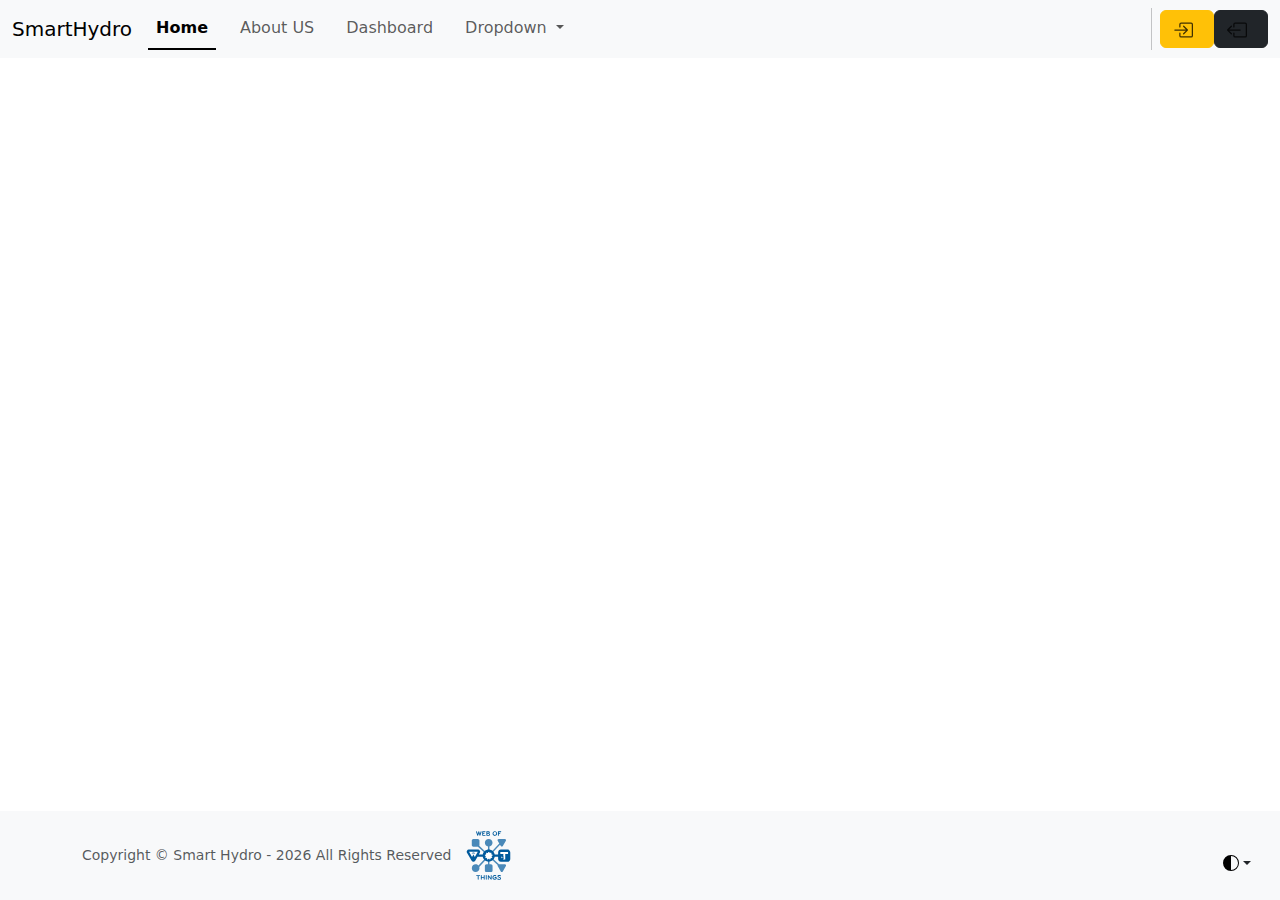
==== pwa/index.html @ 3943e13e "added pwa" ====
<!doctype html>
<html lang="en" xml:lang="en" class="h-100" data-bs-theme="auto">
  <head>
    <meta charset="utf-8" />
    <meta name="viewport" content="width=device-width, initial-scale=1"/>
    <title>Smart Hydro</title>
	  <base href="/"/>
    <link href="manifest.webmanifest" rel= "manifest"/>
    <link href="https://cdn.jsdelivr.net/npm/bootstrap@5.3.3/dist/css/bootstrap.min.css" rel="stylesheet" integrity="sha384-QWTKZyjpPEjISv5WaRU9OFeRpok6YctnYmDr5pNlyT2bRjXh0JMhjY6hW+ALEwIH" crossorigin="anonymous"/>
	<link href="styles/main.css" rel="stylesheet" />
	<script type="importmap">
	{
		"imports": {
			"@popperjs/core": "https://cdn.jsdelivr.net/npm/@popperjs/core@2.11.8/+esm",
			"bootstrap": "https://cdn.jsdelivr.net/npm/bootstrap@5.3.3/+esm"
		}
	}
	</script>
	<script type="module" defer="defer" src="scripts/main.js"></script>
  </head>
  <body class="d-flex flex-column h-100">
	<svg xmlns="http://www.w3.org/2000/svg" xmlns:xlink="http://www.w3.org/1999/xlink" version="1.1" class="d-none">
      <symbol id="bootstrap" viewBox="0 0 118 94">
        <path fill="currentColor" fill-rule="evenodd" d="M24.509 0c-6.733 0-11.715 5.893-11.492 12.284.214 6.14-.064 14.092-2.066 20.577C8.943 39.365 5.547 43.485 0 44.014v5.972c5.547.529 8.943 4.649 10.951 11.153 2.002 6.485 2.28 14.437 2.066 20.577C12.794 88.106 17.776 94 24.51 94H93.5c6.733 0 11.714-5.893 11.491-12.284-.214-6.14.064-14.092 2.066-20.577 2.009-6.504 5.396-10.624 10.943-11.153v-5.972c-5.547-.529-8.934-4.649-10.943-11.153-2.002-6.484-2.28-14.437-2.066-20.577C105.214 5.894 100.233 0 93.5 0H24.508zM80 57.863C80 66.663 73.436 72 62.543 72H44a2 2 0 0 1-2-2V24a2 2 0 0 1 2-2h18.437c9.083 0 15.044 4.92 15.044 12.474 0 5.302-4.01 10.049-9.119 10.88v.277C75.317 46.394 80 51.21 80 57.863M60.521 28.34H49.948v14.934h8.905c6.884 0 10.68-2.772 10.68-7.727 0-4.643-3.264-7.207-9.012-7.207M49.948 49.2v16.458H60.91c7.167 0 10.964-2.876 10.964-8.281s-3.903-8.178-11.425-8.178H49.948z" clip-rule="evenodd"/>
      </symbol>
      <symbol id="check2" viewBox="0 0 16 16">
        <path d="M13.854 3.646a.5.5 0 0 1 0 .708l-7 7a.5.5 0 0 1-.708 0l-3.5-3.5a.5.5 0 1 1 .708-.708L6.5 10.293l6.646-6.647a.5.5 0 0 1 .708 0"/>
      </symbol>
      <symbol id="circle-half" viewBox="0 0 16 16">
        <path d="M8 15A7 7 0 1 0 8 1zm0 1A8 8 0 1 1 8 0a8 8 0 0 1 0 16"/>
      </symbol>
      <symbol id="moon-stars-fill" viewBox="0 0 16 16">
        <path d="M6 .278a.77.77 0 0 1 .08.858 7.2 7.2 0 0 0-.878 3.46c0 4.021 3.278 7.277 7.318 7.277q.792-.001 1.533-.16a.79.79 0 0 1 .81.316.73.73 0 0 1-.031.893A8.35 8.35 0 0 1 8.344 16C3.734 16 0 12.286 0 7.71 0 4.266 2.114 1.312 5.124.06A.75.75 0 0 1 6 .278"/>
        <path d="M10.794 3.148a.217.217 0 0 1 .412 0l.387 1.162c.173.518.579.924 1.097 1.097l1.162.387a.217.217 0 0 1 0 .412l-1.162.387a1.73 1.73 0 0 0-1.097 1.097l-.387 1.162a.217.217 0 0 1-.412 0l-.387-1.162A1.73 1.73 0 0 0 9.31 6.593l-1.162-.387a.217.217 0 0 1 0-.412l1.162-.387a1.73 1.73 0 0 0 1.097-1.097zM13.863.099a.145.145 0 0 1 .274 0l.258.774c.115.346.386.617.732.732l.774.258a.145.145 0 0 1 0 .274l-.774.258a1.16 1.16 0 0 0-.732.732l-.258.774a.145.145 0 0 1-.274 0l-.258-.774a1.16 1.16 0 0 0-.732-.732l-.774-.258a.145.145 0 0 1 0-.274l.774-.258c.346-.115.617-.386.732-.732z"/>
      </symbol>
      <symbol id="sun-fill" viewBox="0 0 16 16" fill="blue">
        <path d="M8 12a4 4 0 1 0 0-8 4 4 0 0 0 0 8M8 0a.5.5 0 0 1 .5.5v2a.5.5 0 0 1-1 0v-2A.5.5 0 0 1 8 0m0 13a.5.5 0 0 1 .5.5v2a.5.5 0 0 1-1 0v-2A.5.5 0 0 1 8 13m8-5a.5.5 0 0 1-.5.5h-2a.5.5 0 0 1 0-1h2a.5.5 0 0 1 .5.5M3 8a.5.5 0 0 1-.5.5h-2a.5.5 0 0 1 0-1h2A.5.5 0 0 1 3 8m10.657-5.657a.5.5 0 0 1 0 .707l-1.414 1.415a.5.5 0 1 1-.707-.708l1.414-1.414a.5.5 0 0 1 .707 0m-9.193 9.193a.5.5 0 0 1 0 .707L3.05 13.657a.5.5 0 0 1-.707-.707l1.414-1.414a.5.5 0 0 1 .707 0m9.193 2.121a.5.5 0 0 1-.707 0l-1.414-1.414a.5.5 0 0 1 .707-.707l1.414 1.414a.5.5 0 0 1 0 .707M4.464 4.465a.5.5 0 0 1-.707 0L2.343 3.05a.5.5 0 1 1 .707-.707l1.414 1.414a.5.5 0 0 1 0 .708"/>
      </symbol>
	  <symbol id="box-arrow-in-right" viewBox="0 0 16 16">
      <svg class="icon" width="32" height="32">
        <use xlink:href="#box-arrow-in-right"></use>
      </svg>
		<path fill-rule="evenodd" d="M6 3.5a.5.5 0 0 1 .5-.5h8a.5.5 0 0 1 .5.5v9a.5.5 0 0 1-.5.5h-8a.5.5 0 0 1-.5-.5v-2a.5.5 0 0 0-1 0v2A1.5 1.5 0 0 0 6.5 14h8a1.5 1.5 0 0 0 1.5-1.5v-9A1.5 1.5 0 0 0 14.5 2h-8A1.5 1.5 0 0 0 5 3.5v2a.5.5 0 0 0 1 0z"/>
		<path fill-rule="evenodd" d="M11.854 8.354a.5.5 0 0 0 0-.708l-3-3a.5.5 0 1 0-.708.708L10.293 7.5H1.5a.5.5 0 0 0 0 1h8.793l-2.147 2.146a.5.5 0 0 0 .708.708z"/>
	  </symbol>
	  <symbol id="box-arrow-left" viewBox="0 0 16 16">
      <svg class="icon" width="32" height="32">
        <use xlink:href="#box-arrow-left"></use>
      </svg>
		<path fill-rule="evenodd" d="M6 12.5a.5.5 0 0 0 .5.5h8a.5.5 0 0 0 .5-.5v-9a.5.5 0 0 0-.5-.5h-8a.5.5 0 0 0-.5.5v2a.5.5 0 0 1-1 0v-2A1.5 1.5 0 0 1 6.5 2h8A1.5 1.5 0 0 1 16 3.5v9a1.5 1.5 0 0 1-1.5 1.5h-8A1.5 1.5 0 0 1 5 12.5v-2a.5.5 0 0 1 1 0z"/>
		<path fill-rule="evenodd" d="M.146 8.354a.5.5 0 0 1 0-.708l3-3a.5.5 0 1 1 .708.708L1.707 7.5H10.5a.5.5 0 0 1 0 1H1.707l2.147 2.146a.5.5 0 0 1-.708.708z"/>
	  </symbol>	  
	  <symbol id="wot-blue" x="0px" y="0px" viewBox="0 0 180.6 200.8" style="enable-background:new 0 0 180.6 200.8;" xml:space="preserve">
		<style type="text/css">
			.st0{opacity:0.7;fill:#005A9C;}
			.st1{fill:#005A9C;}
			.st2{fill:#FFFFFF;}
		</style>
		<path class="st0" d="M148,131.6h-20.7L94.7,101l36.2-38.6l2.7,4.7c1.6,2.7,5.5,2.7,7.1,0l10.9-18.8c1.6-2.7-0.4-6.2-3.6-6.2h-21.7  c-3.2,0-5.1,3.4-3.6,6.2l5.5,9.5L93.6,94.7V68.9c6.2-1.2,10.9-6.7,10.9-13.3c0-7.5-6-13.5-13.5-13.5s-13.5,6-13.5,13.5  c0,6.6,4.7,12.1,11,13.3v26.3L57.7,66.4c0.5-0.9,0.8-1.9,0.8-3V50.8v-2.9c0-3.2-2.6-5.8-5.8-5.8H37.2c-3.2,0-5.8,2.6-5.8,5.8V51  v12.4c0,3.2,2.6,5.8,5.8,5.8h3.7h8.5h3.3c0.1,0,0.3,0,0.4,0l34.3,32.1L54.9,136c-2.5-2.7-6-4.4-9.9-4.4c-7.5,0-13.5,6-13.5,13.5  s6,13.5,13.5,13.5s13.5-6,13.5-13.5c0-1.6-0.3-3.1-0.8-4.6l30.8-32.9v24h-5.2c-3.2,0-5.8,2.6-5.8,5.8v3.1v12.4  c0,3.2,2.6,5.8,5.8,5.8H87h8.5h3.3c3.2,0,5.8-2.6,5.8-5.8v-12.6v-2.9c0-3.2-2.6-5.8-5.8-5.8h-5.2v-24.5l28.9,27.1  c-0.5,1.1-0.5,2.4,0.2,3.6l10.9,18.8c1.6,2.7,5.5,2.7,7.1,0l10.9-18.8C153.1,135,151.2,131.6,148,131.6z"/>
		<path class="st1" d="M157.3,79.7h-23.4c-5.4,0-9.7,4.4-9.7,9.7v7.7h-12c-1.9-9.9-10.6-17.4-21.1-17.4c-10.4,0-19.2,7.5-21.1,17.4  H56.1l3.8-6.6c1.3-2.3,1.3-5,0-7.2c-1.3-2.3-3.6-3.6-6.3-3.6H20.8c-2.6,0-4.9,1.3-6.3,3.6c-1.3,2.3-1.3,5,0,7.2L31,119  c1.3,2.3,3.6,3.6,6.3,3.6l0,0c2.6,0,4.9-1.3,6.3-3.6l8-13.8H70c1.9,9.9,10.6,17.4,21.1,17.4c10.4,0,19.2-7.5,21.1-17.4h12v7.7  c0,5.4,4.4,9.7,9.7,9.7h23.4c5.4,0,9.7-4.4,9.7-9.7V89.5C167,84.1,162.7,79.7,157.3,79.7z"/>
		<polygon class="st2" points="52.6,87.6 42.6,87.6 31.9,87.6 21.9,87.6 32.2,105.5 37.2,96.8 42.2,105.5 "/>
		<path class="st1" d="M37.2,91.3c2.1,0,3.8,1.1,4.8,2.8l1.6-0.9c-1.3-2.2-3.7-3.7-6.4-3.7s-5.1,1.5-6.4,3.7l1.6,0.9  C33.4,92.4,35.2,91.3,37.2,91.3z"/>
		<path class="st1" d="M37.2,95c0.7,0,1.3,0.4,1.6,0.9l1.6-0.9c-0.6-1.1-1.8-1.9-3.2-1.9S34.7,93.9,34,95l1.6,0.9  C36,95.3,36.6,95,37.2,95z"/>
		<path class="st2" d="M103.9,106L103.9,106l-2-0.7l-0.4-0.1l0,0c0.4-1.2,0.7-2.5,0.7-3.8l0,0h2.5c0-0.6-0.1-1.1-0.1-1.7  c0-0.2,0-0.4-0.1-0.7c-0.1-0.8-0.4-1.6-0.6-2.3l-2.3,0.9c-0.3-0.7-0.6-1.4-1-2.1c-0.3-0.4-0.6-0.9-0.9-1.3l1.9-1.6  c-0.5-0.6-1.1-1.2-1.7-1.7s-1.3-1-1.9-1.4l-1.2,2.2c-0.5-0.3-1-0.5-1.5-0.7c-0.7-0.3-1.4-0.5-2.1-0.6l0.4-2.5  c-0.8-0.1-1.6-0.2-2.4-0.2c-0.2,0-0.4,0-0.6,0c-0.6,0-1.2,0.1-1.7,0.2l0.4,2.5l0,0c-1.3,0.2-2.5,0.7-3.6,1.3l-1.2-2.2  c-1.4,0.8-2.6,1.8-3.6,3l1.9,1.6c-0.8,1-1.5,2.1-1.9,3.3l-2.3-0.9l0,0l0,0c-0.2,0.7-0.4,1.4-0.6,2.1c0,0.1,0,0.2-0.1,0.2  c0,0.1,0,0.1,0,0.2c-0.1,0.7-0.2,1.4-0.2,2.2l0,0l0,0h2.5c0,1.3,0.2,2.6,0.7,3.8l-2.3,0.9c0.5,1.5,1.3,2.9,2.4,4.1l1.9-1.6  c0.8,1,1.8,1.8,2.9,2.5l-1.2,2.2c0.7,0.4,1.4,0.7,2.1,1c0.8,0.3,1.5,0.5,2.3,0.6l0.4-2.5c1.3,0.2,2.6,0.2,3.9,0l0.3,1.7l0.1,0.8  c1.2-0.2,2.3-0.6,3.3-1.1l0,0c0.1,0,0.2-0.1,0.2-0.1c0.3-0.1,0.6-0.3,0.8-0.4l0,0l0,0l-1.2-2.2c0.6-0.3,1.1-0.7,1.6-1.1  s1-0.9,1.4-1.4l1.9,1.6c0.2-0.2,0.3-0.4,0.5-0.6C102.8,108.4,103.4,107.3,103.9,106L103.9,106z"/>
		<g>
			<path class="st1" d="M61.6,30.2c-0.2,0.6-0.8,1-1.4,1c-0.6,0-1.2-0.4-1.4-1l-2.5-8.6l-2.5,8.6c-0.2,0.6-0.8,1-1.4,1   c-0.6,0-1.2-0.4-1.4-1c-0.5-1.4-4.3-12.9-4.3-13.6c0-0.8,0.7-1.5,1.5-1.5c0.6,0,1.2,0.4,1.4,1l2.8,8.8l2.5-8.8c0.2-0.6,0.7-1,1.3-1   s1.2,0.4,1.3,1l2.5,8.8l2.8-8.8c0.2-0.6,0.8-1,1.4-1c0.8,0,1.5,0.7,1.5,1.5C65.9,17.3,62.1,28.8,61.6,30.2z"/>
			<path class="st1" d="M78.7,31c-8.9,0-8.9,0-8.9,0c-0.9,0-1.6-0.7-1.6-1.6V16.9c0-0.9,0.7-1.5,1.6-1.5h8.5c0.8,0,1.5,0.7,1.5,1.5   s-0.7,1.5-1.5,1.5h-7v3.4h3.9c0.8,0,1.5,0.7,1.5,1.5s-0.7,1.5-1.5,1.5h-3.9v3.5h7.3c0.8,0,1.5,0.7,1.5,1.5   C80.2,30.4,79.5,31,78.7,31z"/>
			<path class="st1" d="M90,31h-5.6c-0.9,0-1.6-0.7-1.6-1.6V16.9c0-0.9,0.7-1.5,1.6-1.5h5.4c3.2,0,5,1.5,5,3.8c0,1.6-0.8,2.8-2.1,3.5   c1.9,0.6,2.9,2.2,2.9,3.9C95.7,29.1,93.6,31,90,31z M90.1,18.3H86v3.1h4.1c1.1,0,1.7-0.8,1.7-1.6S91.2,18.3,90.1,18.3z M90.4,24.2   H86v3.9h4.4c1.5,0,2.2-1.1,2.2-2S91.9,24.2,90.4,24.2z"/>
			<path class="st1" d="M112.6,31.3c-4.5,0-8-3.6-8-8.1s3.5-8.1,8-8.1s8,3.6,8,8.1S117.2,31.3,112.6,31.3z M112.6,18   c-2.9,0-4.9,2.3-4.9,5.2s2,5.2,4.9,5.2s4.9-2.3,4.9-5.2S115.6,18,112.6,18z"/>
			<path class="st1" d="M133.9,18.3h-7.2v3.4h4.1c0.8,0,1.5,0.7,1.5,1.5s-0.7,1.5-1.5,1.5h-4.1v5c0,0.9-0.7,1.5-1.6,1.5   s-1.6-0.7-1.6-1.5V16.9c0-0.9,0.7-1.5,1.6-1.5h8.7c0.8,0,1.5,0.7,1.5,1.5C135.4,17.7,134.7,18.3,133.9,18.3z"/>
		</g>
		<g>
			<path class="st1" d="M59.8,172.7h-4.3V184c0,0.9-0.7,1.6-1.6,1.6c-0.9,0-1.5-0.7-1.5-1.6v-11.3H48c-0.8,0-1.5-0.7-1.5-1.5   s0.6-1.5,1.5-1.5h11.7c0.8,0,1.5,0.7,1.5,1.5C61.3,172.1,60.6,172.7,59.8,172.7z"/>
			<path class="st1" d="M75.1,185.6c-0.9,0-1.6-0.7-1.6-1.6v-5.2h-7.1v5.2c0,0.9-0.7,1.6-1.5,1.6c-0.9,0-1.6-0.7-1.6-1.6v-12.9   c0-0.9,0.7-1.6,1.6-1.6s1.5,0.7,1.5,1.6v4.7h7.1v-4.7c0-0.9,0.7-1.6,1.6-1.6s1.6,0.7,1.6,1.6V184C76.6,184.9,75.9,185.6,75.1,185.6   z"/>
			<path class="st1" d="M82.4,185.6c-0.9,0-1.6-0.7-1.6-1.6v-12.9c0-0.9,0.7-1.6,1.6-1.6s1.5,0.7,1.5,1.6V184   C83.9,184.9,83.2,185.6,82.4,185.6z"/>
			<path class="st1" d="M99.8,185.6c-0.5,0-0.8-0.2-1.1-0.5l-7.7-10v9.1c0,0.8-0.7,1.5-1.5,1.5S88,185,88,184.2v-13.1   c0-0.7,0.6-1.5,1.5-1.5c0.4,0,0.8,0.2,1.1,0.5l7.7,10V171c0-0.8,0.7-1.5,1.5-1.5s1.5,0.7,1.5,1.5v13.1   C101.2,185,100.6,185.6,99.8,185.6z"/>
			<path class="st1" d="M118.6,183c-1.5,1.9-4.1,2.7-6.4,2.7c-4.5,0-8-3.6-8-8.1s3.5-8.1,8-8.1c1.9,0,3.9,0.5,5.3,1.8   c0.3,0.3,0.5,0.7,0.5,1.1c0,0.8-0.7,1.4-1.4,1.4c-1.1,0-1.8-1.5-4.3-1.5c-3,0-4.9,2.4-4.9,5.2c0,2.9,1.9,5.2,4.9,5.2   c1.2,0,2.7-0.3,3.6-1.2v-2.2H113c-0.8,0-1.4-0.6-1.4-1.4c0-0.8,0.7-1.4,1.4-1.4h4.5c0.9,0,1.6,0.7,1.6,1.6v3.9   C119,182.5,118.9,182.7,118.6,183z"/>
			<path class="st1" d="M127.9,185.7c-1.6,0-6.8-0.8-6.8-2.9c0-0.8,0.7-1.5,1.4-1.5c0.3,0,0.5,0.1,0.7,0.2c1.6,0.8,2.9,1.3,4.7,1.3   c1.1,0,3.4-0.2,3.4-1.7c0-2.9-9.3-1.4-9.3-7.3c0-3.5,3.5-4.3,6.3-4.3c1.5,0,3.9,0.3,5.1,1c0.5,0.3,0.9,0.7,0.9,1.3   c0,0.8-0.7,1.5-1.5,1.5c-0.2,0-0.4,0-0.6-0.1c-1.3-0.5-2.6-0.8-4-0.8c-1,0-3.2,0-3.2,1.5s3.8,2.3,4.8,2.6c2.4,0.7,4.5,1.7,4.5,4.5   C134.5,184.7,131,185.7,127.9,185.7z"/>
		</g>
		<polygon class="st2" points="140.8,107.1 135.6,110.1 135.6,104 "/>
		<polygon class="st2" points="132,87.7 132,95.1 141.9,95.1 141.9,97.6 144.4,97.6 144.4,99.4 141.9,99.4 141.9,101.9 144.4,101.9   144.4,103.7 141.9,103.7 141.9,106.2 144.4,106.2 144.4,108 141.9,108 141.9,110.4 144.2,110.4 144.2,112.3 141.9,112.3   141.9,114.7 149.3,114.7 149.3,95.1 159.2,95.1 159.2,87.7 "/>
	  </symbol>
    </svg>
	<header>
		<nav class="navbar navbar-expand-md fixed-top bg-body-tertiary">
		  <div class="container-fluid">
			<a class="navbar-brand" href="#">SmartHydro</a>
			<button class="navbar-toggler" type="button" data-bs-toggle="collapse" data-bs-target="#navbarSupportedContent" aria-controls="navbarSupportedContent" aria-expanded="false" aria-label="Toggle navigation">
			  <span class="navbar-toggler-icon"></span>
			</button>
			<div class="collapse navbar-collapse" id="navbarSupportedContent">
			  <ul class="navbar-nav nav-underline me-auto mb-2 mb-lg-0">
				<li class="nav-item">
				  <a class="nav-link active" aria-current="page" href="/">Home</a>
				</li>
        <li class="nav-item">
				  <a class="nav-link" href="/about">About US</a>
				</li>
        <li class="nav-item">
				  <a class="nav-link" href="/dashboard">Dashboard</a>
				</li>
				<li class="nav-item dropdown">
				  <a class="nav-link dropdown-toggle" href="#" role="button" data-bs-toggle="dropdown" aria-expanded="false">
					Dropdown
				  </a>
				  <ul class="dropdown-menu">
					<li><a class="dropdown-item" href="/fleet">Action</a></li>
					<li><a class="dropdown-item" href="#">Another action</a></li>
					<li><hr class="dropdown-divider"></li>
					<li><a class="dropdown-item" href="#">Something else here</a></li>
				  </ul>
				</li>
			  </ul>
			  <div id="nav-vr" class="vr me-2"></div>
			  <button type="button" class="btn btn-warning btn-rounded" role="button" id="signin" title="Sign in" data-bs-toggle="tooltip" data-bs-placement="bottom" data-bs-html="true" data-bs-title="<em><b>Sign in</b></em>"><svg class="bi me-2 opacity-75" width="1.25em" height="1.25em"><use href="#box-arrow-in-right"></use></svg></a>
			  <button type="button" class="btn btn-dark btn-rounded" role="button" id="signout" title="Sign out" data-bs-toggle="tooltip" data-bs-placement="bottom" data-bs-html="true" data-bs-title="<em><b>Sign out</b></em>"><svg class="bi me-2 opacity-75" width="1.25em" height="1.25em"><use href="#box-arrow-left"></use></svg></a>
			</div>
		  </div>
		</nav>
	</header>
	<main id="mainContent" class="flex-shrink-0">
	</main>
	<footer class="footer mt-auto py-3 bg-body-tertiary">
		<div class="container">
          <div class="text-body-secondary text-muted">
              <small>
                Copyright © Smart Hydro&nbsp;-&nbsp;<span id="current-year"></span><script>document.getElementById("current-year").innerHTML = new Date().getFullYear()</script> All Rights Reserved&nbsp;
              </small>
			  <svg width="57px" height="57px" data-bs-toggle="popover" data-bs-placement="top" data-bs-title="Phoenix - Web of Things Team" data-bs-content="designed by Mohamed-B&eacute;cha Ka&acirc;niche"><use href="#wot-blue"></use></svg>		  
          </div>
        </div>
	</footer>
	<div class="dropdown position-fixed bottom-0 end-0 mb-3 me-3 bd-mode-toggle">
      <button class="btn btn-bd-primary py-2 dropdown-toggle d-flex align-items-center" id="bd-theme" type="button" aria-expanded="false" data-bs-toggle="dropdown" aria-label="Toggle theme (auto)">
        <svg class="bi my-1 theme-icon-active" width="1em" height="1em"><use href="#circle-half"></use></svg>
        <span class="visually-hidden" id="bd-theme-text">Toggle theme</span>
      </button>
      <ul class="dropdown-menu dropdown-menu-end shadow" aria-labelledby="bd-theme-text">
        <li>
          <button type="button" class="dropdown-item d-flex align-items-center" data-bs-theme-value="light" aria-pressed="false">
            <svg class="bi me-2 opacity-50" width="1em" height="1em"><use href="#sun-fill"></use></svg>
            Light
            <svg class="bi ms-auto d-none" width="1em" height="1em"><use href="#check2"></use></svg>
          </button>
        </li>
        <li>
          <button type="button" class="dropdown-item d-flex align-items-center" data-bs-theme-value="dark" aria-pressed="false">
            <svg class="bi me-2 opacity-50" width="1em" height="1em"><use href="#moon-stars-fill"></use></svg>
            Dark
            <svg class="bi ms-auto d-none" width="1em" height="1em"><use href="#check2"></use></svg>
          </button>
        </li>
        <li>
          <button type="button" class="dropdown-item d-flex align-items-center active" data-bs-theme-value="auto" aria-pressed="true">
            <svg class="bi me-2 opacity-50" width="1em" height="1em"><use href="#circle-half"></use></svg>
            Auto
            <svg class="bi ms-auto d-none" width="1em" height="1em"><use href="#check2"></use></svg>
          </button>
        </li>
      </ul>
    </div>
    <template id="welcome-content">
      
<!-- Header Section -->
<header>
  <h1>Welcome to SmartHydro 🌿</h1> <!-- Added a leaf emoji to the header -->
</header>

<!-- Introduction Section -->
<section class="intro">
  <p>SmartHydro helps you monitor your hydroponic plants' health 🌱 with AI-powered sensors and computer vision technology 👁️, providing real-time data to ensure optimal growth 🌞.</p>
</section>

<!-- Features Section -->
<div class="features">
  <div class="feature" data-tooltip="Monitor pH levels in the solution for optimal plant growth.">
      <i class="fas fa-leaf"></i> <!-- FontAwesome Leaf icon -->
      <h3>pH Monitoring 🌡️</h3> <!-- Added thermometer emoji -->
      <p>Measure the acidity of your hydroponic solution to optimize plant health 🍃.</p> <!-- Added leaf emoji -->
  </div>
  <div class="feature" data-tooltip="Ensure your plants receive balanced nutrients for growth.">
      <i class="fas fa-tint"></i> <!-- FontAwesome Water Droplet icon -->
      <h3>Nutrient Levels 🥗</h3> <!-- Added salad bowl emoji -->
      <p>Ensure your plants receive the right balance of nutrients for maximum growth 🌿.</p> <!-- Added leaf emoji -->
  </div>
  <div class="feature" data-tooltip="Maintain ideal temperature to enhance plant growth.">
      <i class="fas fa-thermometer-half"></i> <!-- FontAwesome Thermometer icon -->
      <h3>Temperature Control 🌡️</h3> <!-- Added thermometer emoji -->
      <p>Maintain ideal temperature ranges to foster the best environment for plant growth 🌱.</p> <!-- Added seedling emoji -->
  </div>
  <div class="feature" data-tooltip="Track humidity levels to support plant health.">
      <i class="fas fa-water"></i> <!-- FontAwesome Water icon -->
      <h3>Humidity Tracking 💧</h3> <!-- Added water droplet emoji -->
      <p>Keep track of humidity levels to support optimal plant health in your system 🌾.</p> <!-- Added wheat emoji -->
  </div>
  <!-- New Disease Tracking Feature -->
  <div class="feature" data-tooltip="Detect and monitor plant diseases using advanced computer vision technology.">
      <i class="fas fa-virus"></i> <!-- FontAwesome Virus icon -->
      <h3>Disease Tracking 🦠</h3> <!-- Added virus emoji -->
      <p>Detect and monitor plant diseases using advanced computer vision technology to prevent crop damage ⚠️.</p> <!-- Added warning emoji -->
  </div>
</div>
    </template>
	
  </body>
</html>
---- pwa/styles/main.css ----
/* styles.css */

/* General Body Styles */
body {
    font-family: Arial, sans-serif;
    margin: 0;
    padding: 0;
    background-color: #f8f9fa; /* Light gray background */
}

/* Header Styles */
header {
    background-color: white; 
    color: white;
    padding: 20px;
    text-align: center;
}n

/* Navbar Styles */
.navbar {
    margin-bottom: 20px;
}

/* Main Content Styles */
main {
    padding: 20px;
}

/* Footer Styles */
footer {
    background-color: #343a40; /* Dark gray background */
    color: white;
    padding: 10px 0;
    position: relative;
    bottom: 0;
    width: 100%;
}

/* Headings */
h1 {
    font-size: 2.5rem;
    margin: 10px 0;
}

h2 {
    font-size: 1.5rem;
    margin: 5px 0;
}

/* Link Styles */

.nav-link:hover {
    color: #337773; /* Darker blue on hover */
}

/* General Reset */
* {
    margin: 0;
    padding: 0;
    box-sizing: border-box;
}

body {
    font-family: 'Roboto', sans-serif;
    background-color: #f4f4f4;
    color: #18534f;
}

header {
    display: flex; 
    align-items: center; 
    justify-content: center; 
    background-image: url('../images/hydro1.png'); 
    background-size: cover; /* Pour que l'image couvre tout l'espace */
    background-position: center; /* Centrer l'image */
    height: 200px; /* Ajustez selon vos besoins */
    color: white; /* Couleur du texte pour contraster */
    text-shadow: 1px 1px 2px rgba(190, 201, 192, 0.5); /* Optionnel : rendre le texte plus lisible */
    padding: 20px;
    border-radius: 5%; /* Coins arrondis (optionnel) */
    box-shadow: 5px 5px 15px rgba(0, 0, 0, 1); /* Ombre */
}

header h1 {
    font-family: 'Georgia', sans-serif;
    color: #06322f;
    font-size: 3rem;
    margin: 0;
}

.intro {
    padding: 40px 20px;
    text-align: center;
    background-color: #ecf0f1;
    margin-top: 20px;
}

.intro p {
    font-size: 1.2rem;
    max-width: 800px;
    margin: 0 auto;
    color: #5b6f73;
}

.features {
    display: flex;
    flex-wrap: wrap;
    justify-content: space-around;
    margin-top: 30px;
}

.feature {
    background-color: #ffffff;
    border-radius: 12px;
    padding: 30px;
    width: 250px;
    text-align: center;
    box-shadow: 0 8px 20px rgba(0, 0, 0, 0.1);
    margin: 15px;
    transition: transform 0.3s ease, box-shadow 0.3s ease;
    position: relative;
    overflow: hidden;
}

.feature:hover {
    transform: translateY(-5px);
    box-shadow: 0 12px 25px rgba(0, 0, 0, 0.2);
}

.feature i {
    font-size: 3rem;
    color: #18534f;
    margin-bottom: 15px;
    transition: color 0.3s ease;
}

.feature:hover i {
    color: #226d68;
}

.feature h3 {
    font-size: 1.6rem;
    margin-bottom: 10px;
    color: #34495e;
}

.feature p {
    color: #7f8c8d;
}

.auth-footer {
    text-align: center;
    margin-top: 50px;
}

.auth-footer .btn {
    background-color: #18534f;
    color: white;
    padding: 18px 35px;
    text-decoration: none;
    border-radius: 5px;
    font-size: 1.1rem;
    margin: 15px;
    transition: background-color 0.3s, transform 0.3s;
}

.auth-footer .btn:hover {
    background-color: #1abc9c;
    transform: scale(1.05);
}

footer {
    text-align: center;
    margin-top: 60px;
    padding: 20px;
    background-color: #18534f;
    color: white;
}

footer p {
    font-size: 1rem;
}

/* Tooltip Styling */
.feature[data-tooltip]:hover::after {
    content: attr(data-tooltip);
    position: absolute;
    top: 100%;
    left: 50%;
    transform: translateX(-50%);
    background-color: #2c3e50;
    color: white;
    padding: 10px;
    border-radius: 5px;
    font-size: 0.9rem;
    white-space: nowrap;
    max-width: 300px;
    text-align: center;
    opacity: 0;
    transition: opacity 0.3s ease;
}

.feature[data-tooltip]:hover::after {
    opacity: 1;
}

/* Media Queries for Responsiveness */
@media (max-width: 768px) {
    .features {
        flex-direction: column;
        align-items: center;
    }
    .feature {
        width: 90%;
    }
}
.btn-warning {
    --bs-btn-color: #18534f;
    --bs-btn-bg: #18534f;
    --bs-btn-border-color: #06322f;
    --bs-btn-hover-color: #06322f;
    --bs-btn-hover-bg: #06322f;
    --bs-btn-hover-border-color: #06322f;
    --bs-btn-focus-shadow-rgb: 217, 164, 6;
    --bs-btn-active-color: #18534f;
    --bs-btn-active-bg: #18534f;
    --bs-btn-active-border-color: #18534f;
    --bs-btn-active-shadow: inset 0 3px 5px rgba(0, 0, 0, 0.125);
    --bs-btn-disabled-color: #18534f;
    --bs-btn-disabled-bg: #18534f;
    --bs-btn-disabled-border-color: #18534f;
}


.btn-dark {
    --bs-btn-color: #fff;
    --bs-btn-bg: #d9d9d9;
    --bs-btn-border-color: #212529;
    --bs-btn-hover-color: #fff;
    --bs-btn-hover-bg: #424649;
    --bs-btn-hover-border-color: #373b3e;
    --bs-btn-focus-shadow-rgb: 66, 70, 73;
    --bs-btn-active-color: #fff;
    --bs-btn-active-bg: #4d5154;
    --bs-btn-active-border-color: #373b3e;
    --bs-btn-active-shadow: inset 0 3px 5px rgba(0, 0, 0, 0.125);
    --bs-btn-disabled-color: #fff;
    --bs-btn-disabled-bg: #212529;
    --bs-btn-disabled-border-color: #212529;}
/* Global Styles */
body {
    margin: 0;
    font-family: Arial, sans-serif;
    display: flex;
    flex-direction: column;
    min-height: 100vh;
    background-color: #f4f4f9;
}

/* Sidebar Styles */
.sidebar {
    background-color: #2c3e5054;
    color: #ecf0f1;
    width: 240px;
    padding: 20px;
    height: 100vh;
    position: fixed;
    display:block;
    flex-direction: column;
    align-items: center;
}

.logo {
    font-size: 1.8rem;
    font-weight: bold;
    margin-bottom: 30px;
}

.logo .highlight {
    color: #18534f;
}

/* Sidebar Navigation */
.sidebar nav a {
    text-decoration: none;
    color: #226d68;
    margin: 10px 0;
    font-size: 1rem;
    display: flex;
    align-items: center;
    gap: 10px;
}

/* Main Content */
.main {
    margin-left: 240px;
    padding: 20px;
    flex: 1;
}

/* Cards Section */
.cards {
    display: grid;
    grid-template-columns: repeat(auto-fit, minmax(200px, 1fr));
    gap: 20px;
    margin-top: 20px;
}

.card {
    background-color: #ffffff;
    border-radius: 10px;
    box-shadow: 0 4px 8px rgba(0, 0, 0, 0.1);
    padding: 20px;
    text-align: center;
    transition: transform 0.2s;
}
use[href="#box-arrow-in-right"] {
    fill: white;
  }

use[href="#box-arrow-right"] {
    fill: white;
  }
.card:hover {
    transform: scale(1.05);
}

/* Responsive Adjustments */
@media screen and (max-width: 768px) {
    .sidebar {
        position: static;
        width: 100%;
        height: auto;
        text-align: center;
    }

    .main {
        margin: 0;
        padding: 10px;
    }

    header {
        flex-direction: column;
        text-align: center;
    }

    .cards {
        grid-template-columns: 1fr;
    }
}

/* Nutrient Levels Section */
.nutrients {
    padding: 40px 20px;
    background-color: #eaf7f0; /* Light green background */
    text-align: center;
    margin-top: 5px;
    border-radius: 10px;
    box-shadow: 0 4px 10px rgba(0, 0, 0, 0.1);
}

.nutrients h2 {
    font-size: 2rem;
    color: #18534f;
    margin-bottom: 20px;
}

.nutrient-levels {
    display: flex;
    flex-wrap: wrap;
    justify-content: center;
    gap: 20px;
}

.nutrient-item {
    background-color: #ffffff;
    border-radius: 12px;
    padding: 20px;
    width: 200px;
    text-align: center;
    box-shadow: 0 4px 8px rgba(0, 0, 0, 0.1);
    transition: transform 0.3s ease, box-shadow 0.3s ease;
}

.nutrient-item:hover {
    transform: translateY(-5px);
    box-shadow: 0 8px 15px rgba(0, 0, 0, 0.15);
}

.nutrient-item h3 {
    font-size: 1.4rem;
    color: #34495e;
    margin-bottom: 10px;
}

.nutrient-item p {
    font-size: 1.2rem;
    color: #5b6f73;
}

/* Media Queries for Responsiveness */
@media (max-width: 768px) {
    .nutrient-levels {
        flex-direction: column;
        align-items: center;
    }

    .nutrient-item {
        width: 90%;
    }
}


.disease-detection {
    display: flex;
    flex-wrap: wrap;
    gap: 20px;
    margin-top: 20px;
}

.detection-item {
    background-color: #ffffff;
    border-radius: 12px;
    padding: 30px;
    width: 300px;
    text-align: center;
    box-shadow: 0 8px 20px rgba(0, 0, 0, 0.1);
    transition: transform 0.3s ease, box-shadow 0.3s ease;
}

.detection-item:hover {
    transform: translateY(-5px);
    box-shadow: 0 12px 25px rgba(0, 0, 0, 0.2);
}

.detection-item i {
    font-size: 3rem;
    color: #18534f;
    margin-bottom: 15px;
    transition: color 0.3s ease;
}

.detection-item:hover i {
    color: #226d68;
}

.detection-item h3 {
    font-size: 1.5rem;
    margin-bottom: 10px;
    color: #34495e;
}

.detection-item p {
    font-size: 1rem;
    color: #7f8c8d;
}


/* Media Queries for Responsiveness */
@media (max-width: 768px) {
    .disease-detection {
        flex-direction: column;
        align-items: center;
    }

    .detection-item {
        width: 90%;
    }
}


/* Auth Layout Styles */
.auth-layout {
    background: #f9fafc; /* Softer background for a clean look */
    padding: 2.5rem 2rem;
    border-radius: 16px;
    box-shadow: 0 8px 16px rgba(0, 0, 0, 0.1);
    width: 100%;
    max-width: 400px;
    margin: auto;
    animation: fadeIn 0.5s ease-in-out;
    font-family: 'Inter', sans-serif; /* Modern web font */
    transition: transform 0.3s ease, box-shadow 0.3s ease;
}

.auth-layout:hover {
    transform: translateY(-5px);
    box-shadow: 0 12px 24px rgba(0, 0, 0, 0.15);
}

.auth-layout h1 {
    font-size: 2rem;
    margin-bottom: 1rem;
    color: #1a202c;
    text-align: center;
}

.auth-layout p {
    margin-bottom: 1.5rem;
    color: #4a5568;
    font-size: 1rem;
    text-align: center;
}

/* Form Group Styles */
.form-group {
    margin-bottom: 1.5rem;
    position: relative;
}

.form-group input {
    width: 100%;
    padding: 12px 40px;
    border: 1px solid #cbd5e0;
    border-radius: 12px;
    font-size: 1rem;
    color: #2d3748;
    background-color: #fff;
    outline: none;
    transition: 0.3s ease;
}

.form-group input:focus {
    border-color: #18534f; /* Accent color */
    box-shadow: 0 0 6px rgba(36, 199, 144, 0.4);
}

.form-group p {
    position: absolute;
    top: 50%;
    left: 12px;
    transform: translateY(-50%);
    font-size: 1.3rem;
    color: #a0aec0;
}

/* Toggle Password Icon */
.form-group .toggle-password {
    position: absolute;
    top: 50%;
    right: 10px;
    transform: translateY(-50%);
    background: none;
    border: none;
    cursor: pointer;
    color: #a0aec0;
    font-size: 1.4rem;
}

.form-group .toggle-password:hover {
    color: #18534f;
}

/* Error Message */
.error-message {
    margin-top: 4px;
    font-size: 0.85rem;
    color: #e53e3e;
}

/* Auth Button Styles */
button#authButton {
    width: 100%;
    background-color: #24c790;
    color: white;
    font-size: 1rem;
    padding: 12px;
    border: none;
    border-radius: 12px;
    cursor: pointer;
    font-weight: 600;
    transition: background-color 0.3s ease, box-shadow 0.3s ease;
}

button#authButton:hover {
    background-color: #18534f;
    box-shadow: 0 4px 12px rgba(36, 199, 144, 0.3);
}

button#authButton:active {
    transform: translateY(1px);
}

/* Auth Footer Styles */
.auth-footer {
    text-align: center;
    margin-top: 1.5rem;
    font-size: 0.9rem;
    color: #718096;
}

.auth-footer a {
    color: #24c790;
    text-decoration: none;
}

.auth-footer a:hover {
    text-decoration: underline;
}

/* Keyframe Animation */
@keyframes fadeIn {
    from {
        opacity: 0;
        transform: scale(0.9);
    }
    to {
        opacity: 1;
        transform: scale(1);
    }
}

/* Responsive Design */
@media (max-width: 480px) {
    .auth-layout {
        padding: 2rem 1.5rem;
    }

    .auth-layout h1 {
        font-size: 1.5rem;
    }

    .form-group input {
        font-size: 0.9rem;
    }

    button#authButton {
        font-size: 0.9rem;
    }

    .auth-footer {
        font-size: 0.8rem;
    }
}
.about-intro {
    text-align: center;
    margin: 20px;
    font-size: 1.2rem;
}

.team {
    display: flex;
    justify-content: center;
    gap: 20px;
    padding: 20px;
    flex-wrap: wrap;
}

.team-member {
    background: #fff;
    border: 1px solid #ddd;
    border-radius: 10px;
    box-shadow: 2px 2px 10px rgba(0, 0, 0, 0.1);
    padding: 20px;
    text-align: center;
    max-width: 300px;
    margin: 10px;
}

.team-photo {
    width: 250px;
    height: 250px;
    border-radius: 50%;
    margin-bottom: 15px;
    box-shadow: 2px 2px 10px rgba(0, 0, 0, 0.2);
}

/*detection*/
/* Disease Detection Section */
.detection {
    margin-top: 40px;
}

.detection h2 {
    font-size: 1.8em;
    margin-bottom: 20px;
    text-align: center;
}

.detection-list {
    display: flex;
    gap: 20px;
    flex-wrap: wrap;
    justify-content: center;
}

.detection-item {
    background-color: #f4f4f4;
    border-radius: 8px;
    box-shadow: 0 2px 4px rgba(0, 0, 0, 0.1);
    width: 250px;
    text-align: center;
    padding: 15px;
    transition: transform 0.3s ease, box-shadow 0.3s ease;
}

.detection-item:hover {
    transform: scale(1.05);
    box-shadow: 0 4px 8px rgba(0, 0, 0, 0.2);
}

.disease-image {
    max-width: 100%;
    border-radius: 8px;
    margin-bottom: 10px;
}

.status-detected {
    color: #e74c3c; /* Red for detected */
    font-weight: bold;
}

.status-healthy {
    color: #2ecc71; /* Green for healthy */
    font-weight: bold;
}
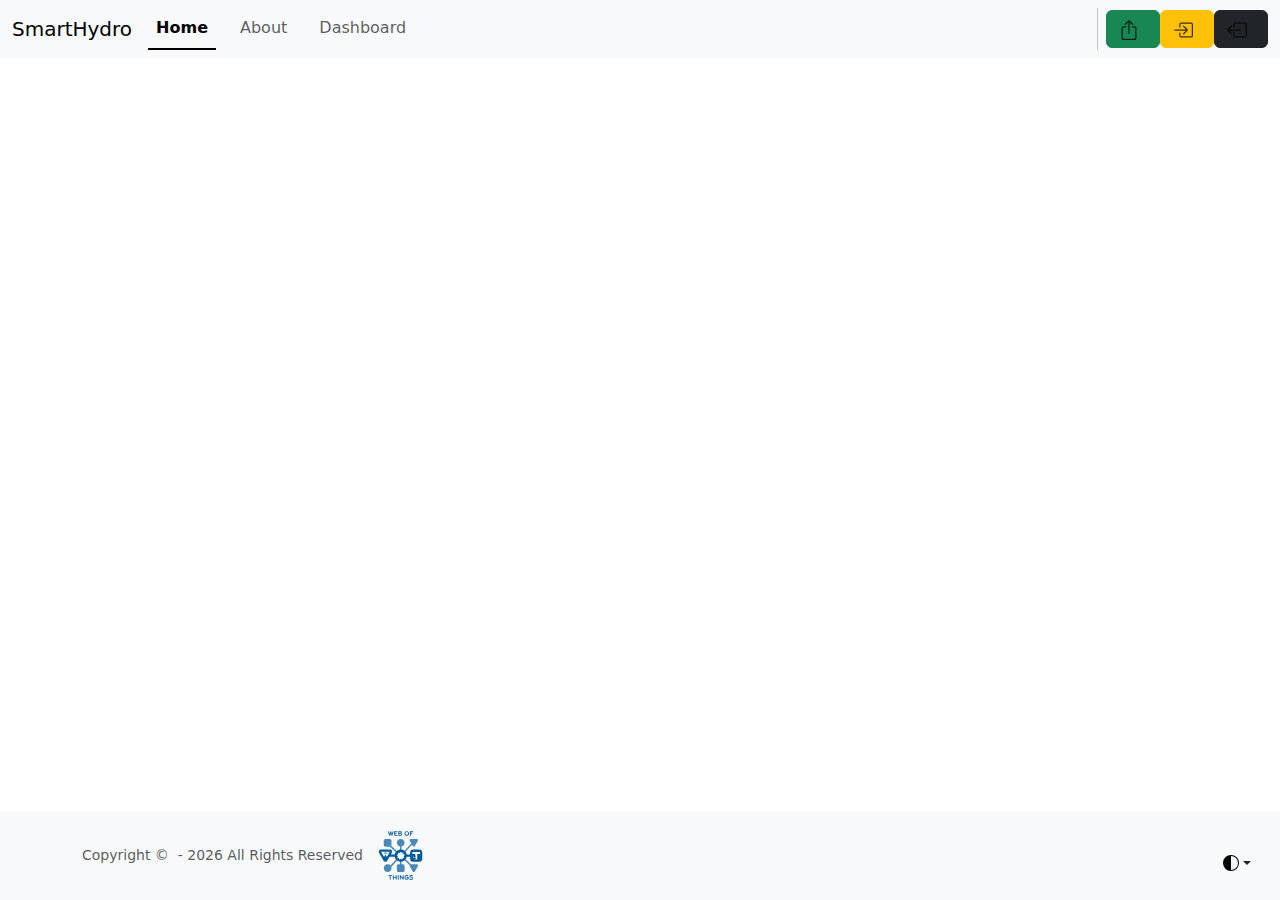
==== commit ccdcb80c: "update pwa" ====
--- a/pwa/index.html
+++ b/pwa/index.html
@@ -1,206 +1,187 @@
 <!doctype html>
 <html lang="en" xml:lang="en" class="h-100" data-bs-theme="auto">
-  <head>
-    <meta charset="utf-8" />
-    <meta name="viewport" content="width=device-width, initial-scale=1"/>
-    <title>Smart Hydro</title>
-	  <base href="/"/>
-    <link href="manifest.webmanifest" rel= "manifest"/>
-    <link href="https://cdn.jsdelivr.net/npm/bootstrap@5.3.3/dist/css/bootstrap.min.css" rel="stylesheet" integrity="sha384-QWTKZyjpPEjISv5WaRU9OFeRpok6YctnYmDr5pNlyT2bRjXh0JMhjY6hW+ALEwIH" crossorigin="anonymous"/>
-	<link href="styles/main.css" rel="stylesheet" />
-	<script type="importmap">
-	{
-		"imports": {
-			"@popperjs/core": "https://cdn.jsdelivr.net/npm/@popperjs/core@2.11.8/+esm",
-			"bootstrap": "https://cdn.jsdelivr.net/npm/bootstrap@5.3.3/+esm"
-		}
-	}
-	</script>
-	<script type="module" defer="defer" src="scripts/main.js"></script>
-  </head>
-  <body class="d-flex flex-column h-100">
-	<svg xmlns="http://www.w3.org/2000/svg" xmlns:xlink="http://www.w3.org/1999/xlink" version="1.1" class="d-none">
-      <symbol id="bootstrap" viewBox="0 0 118 94">
-        <path fill="currentColor" fill-rule="evenodd" d="M24.509 0c-6.733 0-11.715 5.893-11.492 12.284.214 6.14-.064 14.092-2.066 20.577C8.943 39.365 5.547 43.485 0 44.014v5.972c5.547.529 8.943 4.649 10.951 11.153 2.002 6.485 2.28 14.437 2.066 20.577C12.794 88.106 17.776 94 24.51 94H93.5c6.733 0 11.714-5.893 11.491-12.284-.214-6.14.064-14.092 2.066-20.577 2.009-6.504 5.396-10.624 10.943-11.153v-5.972c-5.547-.529-8.934-4.649-10.943-11.153-2.002-6.484-2.28-14.437-2.066-20.577C105.214 5.894 100.233 0 93.5 0H24.508zM80 57.863C80 66.663 73.436 72 62.543 72H44a2 2 0 0 1-2-2V24a2 2 0 0 1 2-2h18.437c9.083 0 15.044 4.92 15.044 12.474 0 5.302-4.01 10.049-9.119 10.88v.277C75.317 46.394 80 51.21 80 57.863M60.521 28.34H49.948v14.934h8.905c6.884 0 10.68-2.772 10.68-7.727 0-4.643-3.264-7.207-9.012-7.207M49.948 49.2v16.458H60.91c7.167 0 10.964-2.876 10.964-8.281s-3.903-8.178-11.425-8.178H49.948z" clip-rule="evenodd"/>
+<head>
+  <meta charset="utf-8" />
+  <meta name="viewport" content="width=device-width, initial-scale=1"/>
+  <title>Smart-Hydro</title>
+  <base href="/"/>
+  <link href="https://cdn.jsdelivr.net/npm/bootstrap@5.3.3/dist/css/bootstrap.min.css" rel="stylesheet" integrity="sha384-QWTKZyjpPEjISv5WaRU9OFeRpok6YctnYmDr5pNlyT2bRjXh0JMhjY6hW+ALEwIH" crossorigin="anonymous"/>
+  <link href="styles/main.css" rel="stylesheet" />
+  <script type="importmap">
+    {
+        "imports": {
+            "@popperjs/core": "https://cdn.jsdelivr.net/npm/@popperjs/core@2.11.8/+esm",
+            "bootstrap": "https://cdn.jsdelivr.net/npm/bootstrap@5.3.3/+esm"
+        }
+    }
+  </script>
+  <script type="module" defer="defer" src="scripts/main.js"></script>
+</head>
+<body class="d-flex flex-column h-100">
+<svg xmlns="http://www.w3.org/2000/svg" xmlns:xlink="http://www.w3.org/1999/xlink" version="1.1" class="d-none">
+  <symbol id="bootstrap" viewBox="0 0 118 94">
+    <path fill="currentColor" fill-rule="evenodd" d="M24.509 0c-6.733 0-11.715 5.893-11.492 12.284.214 6.14-.064 14.092-2.066 20.577C8.943 39.365 5.547 43.485 0 44.014v5.972c5.547.529 8.943 4.649 10.951 11.153 2.002 6.485 2.28 14.437 2.066 20.577C12.794 88.106 17.776 94 24.51 94H93.5c6.733 0 11.714-5.893 11.491-12.284-.214-6.14.064-14.092 2.066-20.577 2.009-6.504 5.396-10.624 10.943-11.153v-5.972c-5.547-.529-8.934-4.649-10.943-11.153-2.002-6.484-2.28-14.437-2.066-20.577C105.214 5.894 100.233 0 93.5 0H24.508zM80 57.863C80 66.663 73.436 72 62.543 72H44a2 2 0 0 1-2-2V24a2 2 0 0 1 2-2h18.437c9.083 0 15.044 4.92 15.044 12.474 0 5.302-4.01 10.049-9.119 10.88v.277C75.317 46.394 80 51.21 80 57.863M60.521 28.34H49.948v14.934h8.905c6.884 0 10.68-2.772 10.68-7.727 0-4.643-3.264-7.207-9.012-7.207M49.948 49.2v16.458H60.91c7.167 0 10.964-2.876 10.964-8.281s-3.903-8.178-11.425-8.178H49.948z" clip-rule="evenodd"/>
+  </symbol>
+  <symbol id="check2" viewBox="0 0 16 16">
+    <path d="M13.854 3.646a.5.5 0 0 1 0 .708l-7 7a.5.5 0 0 1-.708 0l-3.5-3.5a.5.5 0 1 1 .708-.708L6.5 10.293l6.646-6.647a.5.5 0 0 1 .708 0"/>
+  </symbol>
+  <symbol id="circle-half" viewBox="0 0 16 16">
+    <path d="M8 15A7 7 0 1 0 8 1zm0 1A8 8 0 1 1 8 0a8 8 0 0 1 0 16"/>
+  </symbol>
+  <symbol id="moon-stars-fill" viewBox="0 0 16 16">
+    <path d="M6 .278a.77.77 0 0 1 .08.858 7.2 7.2 0 0 0-.878 3.46c0 4.021 3.278 7.277 7.318 7.277q.792-.001 1.533-.16a.79.79 0 0 1 .81.316.73.73 0 0 1-.031.893A8.35 8.35 0 0 1 8.344 16C3.734 16 0 12.286 0 7.71 0 4.266 2.114 1.312 5.124.06A.75.75 0 0 1 6 .278"/>
+    <path d="M10.794 3.148a.217.217 0 0 1 .412 0l.387 1.162c.173.518.579.924 1.097 1.097l1.162.387a.217.217 0 0 1 0 .412l-1.162.387a1.73 1.73 0 0 0-1.097 1.097l-.387 1.162a.217.217 0 0 1-.412 0l-.387-1.162A1.73 1.73 0 0 0 9.31 6.593l-1.162-.387a.217.217 0 0 1 0-.412l1.162-.387a1.73 1.73 0 0 0 1.097-1.097zM13.863.099a.145.145 0 0 1 .274 0l.258.774c.115.346.386.617.732.732l.774.258a.145.145 0 0 1 0 .274l-.774.258a1.16 1.16 0 0 0-.732.732l-.258.774a.145.145 0 0 1-.274 0l-.258-.774a1.16 1.16 0 0 0-.732-.732l-.774-.258a.145.145 0 0 1 0-.274l.774-.258c.346-.115.617-.386.732-.732z"/>
+  </symbol>
+  <symbol id="sun-fill" viewBox="0 0 16 16">
+    <path d="M8 12a4 4 0 1 0 0-8 4 4 0 0 0 0 8M8 0a.5.5 0 0 1 .5.5v2a.5.5 0 0 1-1 0v-2A.5.5 0 0 1 8 0m0 13a.5.5 0 0 1 .5.5v2a.5.5 0 0 1-1 0v-2A.5.5 0 0 1 8 13m8-5a.5.5 0 0 1-.5.5h-2a.5.5 0 0 1 0-1h2a.5.5 0 0 1 .5.5M3 8a.5.5 0 0 1-.5.5h-2a.5.5 0 0 1 0-1h2A.5.5 0 0 1 3 8m10.657-5.657a.5.5 0 0 1 0 .707l-1.414 1.415a.5.5 0 1 1-.707-.708l1.414-1.414a.5.5 0 0 1 .707 0m-9.193 9.193a.5.5 0 0 1 0 .707L3.05 13.657a.5.5 0 0 1-.707-.707l1.414-1.414a.5.5 0 0 1 .707 0m9.193 2.121a.5.5 0 0 1-.707 0l-1.414-1.414a.5.5 0 0 1 .707-.707l1.414 1.414a.5.5 0 0 1 0 .707M4.464 4.465a.5.5 0 0 1-.707 0L2.343 3.05a.5.5 0 1 1 .707-.707l1.414 1.414a.5.5 0 0 1 0 .708"/>
+  </symbol>
+  <symbol id="box-arrow-in-right" viewBox="0 0 16 16">
+    <path fill-rule="evenodd" d="M6 3.5a.5.5 0 0 1 .5-.5h8a.5.5 0 0 1 .5.5v9a.5.5 0 0 1-.5.5h-8a.5.5 0 0 1-.5-.5v-2a.5.5 0 0 0-1 0v2A1.5 1.5 0 0 0 6.5 14h8a1.5 1.5 0 0 0 1.5-1.5v-9A1.5 1.5 0 0 0 14.5 2h-8A1.5 1.5 0 0 0 5 3.5v2a.5.5 0 0 0 1 0z"/>
+    <path fill-rule="evenodd" d="M11.854 8.354a.5.5 0 0 0 0-.708l-3-3a.5.5 0 1 0-.708.708L10.293 7.5H1.5a.5.5 0 0 0 0 1h8.793l-2.147 2.146a.5.5 0 0 0 .708.708z"/>
+  </symbol>
+  <symbol id="box-arrow-up" viewBox="0 0 16 16">
+    <path fill-rule="evenodd" d="M3.5 6a.5.5 0 0 0-.5.5v8a.5.5 0 0 0 .5.5h9a.5.5 0 0 0 .5-.5v-8a.5.5 0 0 0-.5-.5h-2a.5.5 0 0 1 0-1h2A1.5 1.5 0 0 1 14 6.5v8a1.5 1.5 0 0 1-1.5 1.5h-9A1.5 1.5 0 0 1 2 14.5v-8A1.5 1.5 0 0 1 3.5 5h2a.5.5 0 0 1 0 1z"/>
+    <path fill-rule="evenodd" d="M7.646.146a.5.5 0 0 1 .708 0l3 3a.5.5 0 0 1-.708.708L8.5 1.707V10.5a.5.5 0 0 1-1 0V1.707L5.354 3.854a.5.5 0 1 1-.708-.708z"/>
+  </symbol>
+  <symbol id="box-arrow-left" viewBox="0 0 16 16">
+    <path fill-rule="evenodd" d="M6 12.5a.5.5 0 0 0 .5.5h8a.5.5 0 0 0 .5-.5v-9a.5.5 0 0 0-.5-.5h-8a.5.5 0 0 0-.5.5v2a.5.5 0 0 1-1 0v-2A1.5 1.5 0 0 1 6.5 2h8A1.5 1.5 0 0 1 16 3.5v9a1.5 1.5 0 0 1-1.5 1.5h-8A1.5 1.5 0 0 1 5 12.5v-2a.5.5 0 0 1 1 0z"/>
+    <path fill-rule="evenodd" d="M.146 8.354a.5.5 0 0 1 0-.708l3-3a.5.5 0 1 1 .708.708L1.707 7.5H10.5a.5.5 0 0 1 0 1H1.707l2.147 2.146a.5.5 0 0 1-.708.708z"/>
+  </symbol>
+  <symbol id="wot-blue" x="0px" y="0px" viewBox="0 0 180.6 200.8" style="enable-background:new 0 0 180.6 200.8;" xml:space="preserve">
+       <style type="text/css">
+          .st0{opacity:0.7;fill:#005A9C;}
+            .st1{fill:#005A9C;}
+            .st2{fill:#FFFFFF;}
+       </style>
+    <path class="st0" d="M148,131.6h-20.7L94.7,101l36.2-38.6l2.7,4.7c1.6,2.7,5.5,2.7,7.1,0l10.9-18.8c1.6-2.7-0.4-6.2-3.6-6.2h-21.7  c-3.2,0-5.1,3.4-3.6,6.2l5.5,9.5L93.6,94.7V68.9c6.2-1.2,10.9-6.7,10.9-13.3c0-7.5-6-13.5-13.5-13.5s-13.5,6-13.5,13.5  c0,6.6,4.7,12.1,11,13.3v26.3L57.7,66.4c0.5-0.9,0.8-1.9,0.8-3V50.8v-2.9c0-3.2-2.6-5.8-5.8-5.8H37.2c-3.2,0-5.8,2.6-5.8,5.8V51  v12.4c0,3.2,2.6,5.8,5.8,5.8h3.7h8.5h3.3c0.1,0,0.3,0,0.4,0l34.3,32.1L54.9,136c-2.5-2.7-6-4.4-9.9-4.4c-7.5,0-13.5,6-13.5,13.5  s6,13.5,13.5,13.5s13.5-6,13.5-13.5c0-1.6-0.3-3.1-0.8-4.6l30.8-32.9v24h-5.2c-3.2,0-5.8,2.6-5.8,5.8v3.1v12.4  c0,3.2,2.6,5.8,5.8,5.8H87h8.5h3.3c3.2,0,5.8-2.6,5.8-5.8v-12.6v-2.9c0-3.2-2.6-5.8-5.8-5.8h-5.2v-24.5l28.9,27.1  c-0.5,1.1-0.5,2.4,0.2,3.6l10.9,18.8c1.6,2.7,5.5,2.7,7.1,0l10.9-18.8C153.1,135,151.2,131.6,148,131.6z"/>
+    <path class="st1" d="M157.3,79.7h-23.4c-5.4,0-9.7,4.4-9.7,9.7v7.7h-12c-1.9-9.9-10.6-17.4-21.1-17.4c-10.4,0-19.2,7.5-21.1,17.4  H56.1l3.8-6.6c1.3-2.3,1.3-5,0-7.2c-1.3-2.3-3.6-3.6-6.3-3.6H20.8c-2.6,0-4.9,1.3-6.3,3.6c-1.3,2.3-1.3,5,0,7.2L31,119  c1.3,2.3,3.6,3.6,6.3,3.6l0,0c2.6,0,4.9-1.3,6.3-3.6l8-13.8H70c1.9,9.9,10.6,17.4,21.1,17.4c10.4,0,19.2-7.5,21.1-17.4h12v7.7  c0,5.4,4.4,9.7,9.7,9.7h23.4c5.4,0,9.7-4.4,9.7-9.7V89.5C167,84.1,162.7,79.7,157.3,79.7z"/>
+    <polygon class="st2" points="52.6,87.6 42.6,87.6 31.9,87.6 21.9,87.6 32.2,105.5 37.2,96.8 42.2,105.5 "/>
+    <path class="st1" d="M37.2,91.3c2.1,0,3.8,1.1,4.8,2.8l1.6-0.9c-1.3-2.2-3.7-3.7-6.4-3.7s-5.1,1.5-6.4,3.7l1.6,0.9  C33.4,92.4,35.2,91.3,37.2,91.3z"/>
+    <path class="st1" d="M37.2,95c0.7,0,1.3,0.4,1.6,0.9l1.6-0.9c-0.6-1.1-1.8-1.9-3.2-1.9S34.7,93.9,34,95l1.6,0.9  C36,95.3,36.6,95,37.2,95z"/>
+    <path class="st2" d="M103.9,106L103.9,106l-2-0.7l-0.4-0.1l0,0c0.4-1.2,0.7-2.5,0.7-3.8l0,0h2.5c0-0.6-0.1-1.1-0.1-1.7  c0-0.2,0-0.4-0.1-0.7c-0.1-0.8-0.4-1.6-0.6-2.3l-2.3,0.9c-0.3-0.7-0.6-1.4-1-2.1c-0.3-0.4-0.6-0.9-0.9-1.3l1.9-1.6  c-0.5-0.6-1.1-1.2-1.7-1.7s-1.3-1-1.9-1.4l-1.2,2.2c-0.5-0.3-1-0.5-1.5-0.7c-0.7-0.3-1.4-0.5-2.1-0.6l0.4-2.5  c-0.8-0.1-1.6-0.2-2.4-0.2c-0.2,0-0.4,0-0.6,0c-0.6,0-1.2,0.1-1.7,0.2l0.4,2.5l0,0c-1.3,0.2-2.5,0.7-3.6,1.3l-1.2-2.2  c-1.4,0.8-2.6,1.8-3.6,3l1.9,1.6c-0.8,1-1.5,2.1-1.9,3.3l-2.3-0.9l0,0l0,0c-0.2,0.7-0.4,1.4-0.6,2.1c0,0.1,0,0.2-0.1,0.2  c0,0.1,0,0.1,0,0.2c-0.1,0.7-0.2,1.4-0.2,2.2l0,0l0,0h2.5c0,1.3,0.2,2.6,0.7,3.8l-2.3,0.9c0.5,1.5,1.3,2.9,2.4,4.1l1.9-1.6  c0.8,1,1.8,1.8,2.9,2.5l-1.2,2.2c0.7,0.4,1.4,0.7,2.1,1c0.8,0.3,1.5,0.5,2.3,0.6l0.4-2.5c1.3,0.2,2.6,0.2,3.9,0l0.3,1.7l0.1,0.8  c1.2-0.2,2.3-0.6,3.3-1.1l0,0c0.1,0,0.2-0.1,0.2-0.1c0.3-0.1,0.6-0.3,0.8-0.4l0,0l0,0l-1.2-2.2c0.6-0.3,1.1-0.7,1.6-1.1  s1-0.9,1.4-1.4l1.9,1.6c0.2-0.2,0.3-0.4,0.5-0.6C102.8,108.4,103.4,107.3,103.9,106L103.9,106z"/>
+    <g>
+          <path class="st1" d="M61.6,30.2c-0.2,0.6-0.8,1-1.4,1c-0.6,0-1.2-0.4-1.4-1l-2.5-8.6l-2.5,8.6c-0.2,0.6-0.8,1-1.4,1   c-0.6,0-1.2-0.4-1.4-1c-0.5-1.4-4.3-12.9-4.3-13.6c0-0.8,0.7-1.5,1.5-1.5c0.6,0,1.2,0.4,1.4,1l2.8,8.8l2.5-8.8c0.2-0.6,0.7-1,1.3-1   s1.2,0.4,1.3,1l2.5,8.8l2.8-8.8c0.2-0.6,0.8-1,1.4-1c0.8,0,1.5,0.7,1.5,1.5C65.9,17.3,62.1,28.8,61.6,30.2z"/>
+      <path class="st1" d="M78.7,31c-8.9,0-8.9,0-8.9,0c-0.9,0-1.6-0.7-1.6-1.6V16.9c0-0.9,0.7-1.5,1.6-1.5h8.5c0.8,0,1.5,0.7,1.5,1.5   s-0.7,1.5-1.5,1.5h-7v3.4h3.9c0.8,0,1.5,0.7,1.5,1.5s-0.7,1.5-1.5,1.5h-3.9v3.5h7.3c0.8,0,1.5,0.7,1.5,1.5   C80.2,30.4,79.5,31,78.7,31z"/>
+      <path class="st1" d="M90,31h-5.6c-0.9,0-1.6-0.7-1.6-1.6V16.9c0-0.9,0.7-1.5,1.6-1.5h5.4c3.2,0,5,1.5,5,3.8c0,1.6-0.8,2.8-2.1,3.5   c1.9,0.6,2.9,2.2,2.9,3.9C95.7,29.1,93.6,31,90,31z M90.1,18.3H86v3.1h4.1c1.1,0,1.7-0.8,1.7-1.6S91.2,18.3,90.1,18.3z M90.4,24.2   H86v3.9h4.4c1.5,0,2.2-1.1,2.2-2S91.9,24.2,90.4,24.2z"/>
+      <path class="st1" d="M112.6,31.3c-4.5,0-8-3.6-8-8.1s3.5-8.1,8-8.1s8,3.6,8,8.1S117.2,31.3,112.6,31.3z M112.6,18   c-2.9,0-4.9,2.3-4.9,5.2s2,5.2,4.9,5.2s4.9-2.3,4.9-5.2S115.6,18,112.6,18z"/>
+      <path class="st1" d="M133.9,18.3h-7.2v3.4h4.1c0.8,0,1.5,0.7,1.5,1.5s-0.7,1.5-1.5,1.5h-4.1v5c0,0.9-0.7,1.5-1.6,1.5   s-1.6-0.7-1.6-1.5V16.9c0-0.9,0.7-1.5,1.6-1.5h8.7c0.8,0,1.5,0.7,1.5,1.5C135.4,17.7,134.7,18.3,133.9,18.3z"/>
+       </g>
+    <g>
+          <path class="st1" d="M59.8,172.7h-4.3V184c0,0.9-0.7,1.6-1.6,1.6c-0.9,0-1.5-0.7-1.5-1.6v-11.3H48c-0.8,0-1.5-0.7-1.5-1.5   s0.6-1.5,1.5-1.5h11.7c0.8,0,1.5,0.7,1.5,1.5C61.3,172.1,60.6,172.7,59.8,172.7z"/>
+      <path class="st1" d="M75.1,185.6c-0.9,0-1.6-0.7-1.6-1.6v-5.2h-7.1v5.2c0,0.9-0.7,1.6-1.5,1.6c-0.9,0-1.6-0.7-1.6-1.6v-12.9   c0-0.9,0.7-1.6,1.6-1.6s1.5,0.7,1.5,1.6v4.7h7.1v-4.7c0-0.9,0.7-1.6,1.6-1.6s1.6,0.7,1.6,1.6V184C76.6,184.9,75.9,185.6,75.1,185.6   z"/>
+      <path class="st1" d="M82.4,185.6c-0.9,0-1.6-0.7-1.6-1.6v-12.9c0-0.9,0.7-1.6,1.6-1.6s1.5,0.7,1.5,1.6V184   C83.9,184.9,83.2,185.6,82.4,185.6z"/>
+      <path class="st1" d="M99.8,185.6c-0.5,0-0.8-0.2-1.1-0.5l-7.7-10v9.1c0,0.8-0.7,1.5-1.5,1.5S88,185,88,184.2v-13.1   c0-0.7,0.6-1.5,1.5-1.5c0.4,0,0.8,0.2,1.1,0.5l7.7,10V171c0-0.8,0.7-1.5,1.5-1.5s1.5,0.7,1.5,1.5v13.1   C101.2,185,100.6,185.6,99.8,185.6z"/>
+      <path class="st1" d="M118.6,183c-1.5,1.9-4.1,2.7-6.4,2.7c-4.5,0-8-3.6-8-8.1s3.5-8.1,8-8.1c1.9,0,3.9,0.5,5.3,1.8   c0.3,0.3,0.5,0.7,0.5,1.1c0,0.8-0.7,1.4-1.4,1.4c-1.1,0-1.8-1.5-4.3-1.5c-3,0-4.9,2.4-4.9,5.2c0,2.9,1.9,5.2,4.9,5.2   c1.2,0,2.7-0.3,3.6-1.2v-2.2H113c-0.8,0-1.4-0.6-1.4-1.4c0-0.8,0.7-1.4,1.4-1.4h4.5c0.9,0,1.6,0.7,1.6,1.6v3.9   C119,182.5,118.9,182.7,118.6,183z"/>
+      <path class="st1" d="M127.9,185.7c-1.6,0-6.8-0.8-6.8-2.9c0-0.8,0.7-1.5,1.4-1.5c0.3,0,0.5,0.1,0.7,0.2c1.6,0.8,2.9,1.3,4.7,1.3   c1.1,0,3.4-0.2,3.4-1.7c0-2.9-9.3-1.4-9.3-7.3c0-3.5,3.5-4.3,6.3-4.3c1.5,0,3.9,0.3,5.1,1c0.5,0.3,0.9,0.7,0.9,1.3   c0,0.8-0.7,1.5-1.5,1.5c-0.2,0-0.4,0-0.6-0.1c-1.3-0.5-2.6-0.8-4-0.8c-1,0-3.2,0-3.2,1.5s3.8,2.3,4.8,2.6c2.4,0.7,4.5,1.7,4.5,4.5   C134.5,184.7,131,185.7,127.9,185.7z"/>
+       </g>
+    <polygon class="st2" points="140.8,107.1 135.6,110.1 135.6,104 "/>
+    <polygon class="st2" points="132,87.7 132,95.1 141.9,95.1 141.9,97.6 144.4,97.6 144.4,99.4 141.9,99.4 141.9,101.9 144.4,101.9   144.4,103.7 141.9,103.7 141.9,106.2 144.4,106.2 144.4,108 141.9,108 141.9,110.4 144.2,110.4 144.2,112.3 141.9,112.3   141.9,114.7 149.3,114.7 149.3,95.1 159.2,95.1 159.2,87.7 "/>
       </symbol>
-      <symbol id="check2" viewBox="0 0 16 16">
-        <path d="M13.854 3.646a.5.5 0 0 1 0 .708l-7 7a.5.5 0 0 1-.708 0l-3.5-3.5a.5.5 0 1 1 .708-.708L6.5 10.293l6.646-6.647a.5.5 0 0 1 .708 0"/>
-      </symbol>
-      <symbol id="circle-half" viewBox="0 0 16 16">
-        <path d="M8 15A7 7 0 1 0 8 1zm0 1A8 8 0 1 1 8 0a8 8 0 0 1 0 16"/>
-      </symbol>
-      <symbol id="moon-stars-fill" viewBox="0 0 16 16">
-        <path d="M6 .278a.77.77 0 0 1 .08.858 7.2 7.2 0 0 0-.878 3.46c0 4.021 3.278 7.277 7.318 7.277q.792-.001 1.533-.16a.79.79 0 0 1 .81.316.73.73 0 0 1-.031.893A8.35 8.35 0 0 1 8.344 16C3.734 16 0 12.286 0 7.71 0 4.266 2.114 1.312 5.124.06A.75.75 0 0 1 6 .278"/>
-        <path d="M10.794 3.148a.217.217 0 0 1 .412 0l.387 1.162c.173.518.579.924 1.097 1.097l1.162.387a.217.217 0 0 1 0 .412l-1.162.387a1.73 1.73 0 0 0-1.097 1.097l-.387 1.162a.217.217 0 0 1-.412 0l-.387-1.162A1.73 1.73 0 0 0 9.31 6.593l-1.162-.387a.217.217 0 0 1 0-.412l1.162-.387a1.73 1.73 0 0 0 1.097-1.097zM13.863.099a.145.145 0 0 1 .274 0l.258.774c.115.346.386.617.732.732l.774.258a.145.145 0 0 1 0 .274l-.774.258a1.16 1.16 0 0 0-.732.732l-.258.774a.145.145 0 0 1-.274 0l-.258-.774a1.16 1.16 0 0 0-.732-.732l-.774-.258a.145.145 0 0 1 0-.274l.774-.258c.346-.115.617-.386.732-.732z"/>
-      </symbol>
-      <symbol id="sun-fill" viewBox="0 0 16 16" fill="blue">
-        <path d="M8 12a4 4 0 1 0 0-8 4 4 0 0 0 0 8M8 0a.5.5 0 0 1 .5.5v2a.5.5 0 0 1-1 0v-2A.5.5 0 0 1 8 0m0 13a.5.5 0 0 1 .5.5v2a.5.5 0 0 1-1 0v-2A.5.5 0 0 1 8 13m8-5a.5.5 0 0 1-.5.5h-2a.5.5 0 0 1 0-1h2a.5.5 0 0 1 .5.5M3 8a.5.5 0 0 1-.5.5h-2a.5.5 0 0 1 0-1h2A.5.5 0 0 1 3 8m10.657-5.657a.5.5 0 0 1 0 .707l-1.414 1.415a.5.5 0 1 1-.707-.708l1.414-1.414a.5.5 0 0 1 .707 0m-9.193 9.193a.5.5 0 0 1 0 .707L3.05 13.657a.5.5 0 0 1-.707-.707l1.414-1.414a.5.5 0 0 1 .707 0m9.193 2.121a.5.5 0 0 1-.707 0l-1.414-1.414a.5.5 0 0 1 .707-.707l1.414 1.414a.5.5 0 0 1 0 .707M4.464 4.465a.5.5 0 0 1-.707 0L2.343 3.05a.5.5 0 1 1 .707-.707l1.414 1.414a.5.5 0 0 1 0 .708"/>
-      </symbol>
-	  <symbol id="box-arrow-in-right" viewBox="0 0 16 16">
-      <svg class="icon" width="32" height="32">
-        <use xlink:href="#box-arrow-in-right"></use>
-      </svg>
-		<path fill-rule="evenodd" d="M6 3.5a.5.5 0 0 1 .5-.5h8a.5.5 0 0 1 .5.5v9a.5.5 0 0 1-.5.5h-8a.5.5 0 0 1-.5-.5v-2a.5.5 0 0 0-1 0v2A1.5 1.5 0 0 0 6.5 14h8a1.5 1.5 0 0 0 1.5-1.5v-9A1.5 1.5 0 0 0 14.5 2h-8A1.5 1.5 0 0 0 5 3.5v2a.5.5 0 0 0 1 0z"/>
-		<path fill-rule="evenodd" d="M11.854 8.354a.5.5 0 0 0 0-.708l-3-3a.5.5 0 1 0-.708.708L10.293 7.5H1.5a.5.5 0 0 0 0 1h8.793l-2.147 2.146a.5.5 0 0 0 .708.708z"/>
-	  </symbol>
-	  <symbol id="box-arrow-left" viewBox="0 0 16 16">
-      <svg class="icon" width="32" height="32">
-        <use xlink:href="#box-arrow-left"></use>
-      </svg>
-		<path fill-rule="evenodd" d="M6 12.5a.5.5 0 0 0 .5.5h8a.5.5 0 0 0 .5-.5v-9a.5.5 0 0 0-.5-.5h-8a.5.5 0 0 0-.5.5v2a.5.5 0 0 1-1 0v-2A1.5 1.5 0 0 1 6.5 2h8A1.5 1.5 0 0 1 16 3.5v9a1.5 1.5 0 0 1-1.5 1.5h-8A1.5 1.5 0 0 1 5 12.5v-2a.5.5 0 0 1 1 0z"/>
-		<path fill-rule="evenodd" d="M.146 8.354a.5.5 0 0 1 0-.708l3-3a.5.5 0 1 1 .708.708L1.707 7.5H10.5a.5.5 0 0 1 0 1H1.707l2.147 2.146a.5.5 0 0 1-.708.708z"/>
-	  </symbol>	  
-	  <symbol id="wot-blue" x="0px" y="0px" viewBox="0 0 180.6 200.8" style="enable-background:new 0 0 180.6 200.8;" xml:space="preserve">
-		<style type="text/css">
-			.st0{opacity:0.7;fill:#005A9C;}
-			.st1{fill:#005A9C;}
-			.st2{fill:#FFFFFF;}
-		</style>
-		<path class="st0" d="M148,131.6h-20.7L94.7,101l36.2-38.6l2.7,4.7c1.6,2.7,5.5,2.7,7.1,0l10.9-18.8c1.6-2.7-0.4-6.2-3.6-6.2h-21.7  c-3.2,0-5.1,3.4-3.6,6.2l5.5,9.5L93.6,94.7V68.9c6.2-1.2,10.9-6.7,10.9-13.3c0-7.5-6-13.5-13.5-13.5s-13.5,6-13.5,13.5  c0,6.6,4.7,12.1,11,13.3v26.3L57.7,66.4c0.5-0.9,0.8-1.9,0.8-3V50.8v-2.9c0-3.2-2.6-5.8-5.8-5.8H37.2c-3.2,0-5.8,2.6-5.8,5.8V51  v12.4c0,3.2,2.6,5.8,5.8,5.8h3.7h8.5h3.3c0.1,0,0.3,0,0.4,0l34.3,32.1L54.9,136c-2.5-2.7-6-4.4-9.9-4.4c-7.5,0-13.5,6-13.5,13.5  s6,13.5,13.5,13.5s13.5-6,13.5-13.5c0-1.6-0.3-3.1-0.8-4.6l30.8-32.9v24h-5.2c-3.2,0-5.8,2.6-5.8,5.8v3.1v12.4  c0,3.2,2.6,5.8,5.8,5.8H87h8.5h3.3c3.2,0,5.8-2.6,5.8-5.8v-12.6v-2.9c0-3.2-2.6-5.8-5.8-5.8h-5.2v-24.5l28.9,27.1  c-0.5,1.1-0.5,2.4,0.2,3.6l10.9,18.8c1.6,2.7,5.5,2.7,7.1,0l10.9-18.8C153.1,135,151.2,131.6,148,131.6z"/>
-		<path class="st1" d="M157.3,79.7h-23.4c-5.4,0-9.7,4.4-9.7,9.7v7.7h-12c-1.9-9.9-10.6-17.4-21.1-17.4c-10.4,0-19.2,7.5-21.1,17.4  H56.1l3.8-6.6c1.3-2.3,1.3-5,0-7.2c-1.3-2.3-3.6-3.6-6.3-3.6H20.8c-2.6,0-4.9,1.3-6.3,3.6c-1.3,2.3-1.3,5,0,7.2L31,119  c1.3,2.3,3.6,3.6,6.3,3.6l0,0c2.6,0,4.9-1.3,6.3-3.6l8-13.8H70c1.9,9.9,10.6,17.4,21.1,17.4c10.4,0,19.2-7.5,21.1-17.4h12v7.7  c0,5.4,4.4,9.7,9.7,9.7h23.4c5.4,0,9.7-4.4,9.7-9.7V89.5C167,84.1,162.7,79.7,157.3,79.7z"/>
-		<polygon class="st2" points="52.6,87.6 42.6,87.6 31.9,87.6 21.9,87.6 32.2,105.5 37.2,96.8 42.2,105.5 "/>
-		<path class="st1" d="M37.2,91.3c2.1,0,3.8,1.1,4.8,2.8l1.6-0.9c-1.3-2.2-3.7-3.7-6.4-3.7s-5.1,1.5-6.4,3.7l1.6,0.9  C33.4,92.4,35.2,91.3,37.2,91.3z"/>
-		<path class="st1" d="M37.2,95c0.7,0,1.3,0.4,1.6,0.9l1.6-0.9c-0.6-1.1-1.8-1.9-3.2-1.9S34.7,93.9,34,95l1.6,0.9  C36,95.3,36.6,95,37.2,95z"/>
-		<path class="st2" d="M103.9,106L103.9,106l-2-0.7l-0.4-0.1l0,0c0.4-1.2,0.7-2.5,0.7-3.8l0,0h2.5c0-0.6-0.1-1.1-0.1-1.7  c0-0.2,0-0.4-0.1-0.7c-0.1-0.8-0.4-1.6-0.6-2.3l-2.3,0.9c-0.3-0.7-0.6-1.4-1-2.1c-0.3-0.4-0.6-0.9-0.9-1.3l1.9-1.6  c-0.5-0.6-1.1-1.2-1.7-1.7s-1.3-1-1.9-1.4l-1.2,2.2c-0.5-0.3-1-0.5-1.5-0.7c-0.7-0.3-1.4-0.5-2.1-0.6l0.4-2.5  c-0.8-0.1-1.6-0.2-2.4-0.2c-0.2,0-0.4,0-0.6,0c-0.6,0-1.2,0.1-1.7,0.2l0.4,2.5l0,0c-1.3,0.2-2.5,0.7-3.6,1.3l-1.2-2.2  c-1.4,0.8-2.6,1.8-3.6,3l1.9,1.6c-0.8,1-1.5,2.1-1.9,3.3l-2.3-0.9l0,0l0,0c-0.2,0.7-0.4,1.4-0.6,2.1c0,0.1,0,0.2-0.1,0.2  c0,0.1,0,0.1,0,0.2c-0.1,0.7-0.2,1.4-0.2,2.2l0,0l0,0h2.5c0,1.3,0.2,2.6,0.7,3.8l-2.3,0.9c0.5,1.5,1.3,2.9,2.4,4.1l1.9-1.6  c0.8,1,1.8,1.8,2.9,2.5l-1.2,2.2c0.7,0.4,1.4,0.7,2.1,1c0.8,0.3,1.5,0.5,2.3,0.6l0.4-2.5c1.3,0.2,2.6,0.2,3.9,0l0.3,1.7l0.1,0.8  c1.2-0.2,2.3-0.6,3.3-1.1l0,0c0.1,0,0.2-0.1,0.2-0.1c0.3-0.1,0.6-0.3,0.8-0.4l0,0l0,0l-1.2-2.2c0.6-0.3,1.1-0.7,1.6-1.1  s1-0.9,1.4-1.4l1.9,1.6c0.2-0.2,0.3-0.4,0.5-0.6C102.8,108.4,103.4,107.3,103.9,106L103.9,106z"/>
-		<g>
-			<path class="st1" d="M61.6,30.2c-0.2,0.6-0.8,1-1.4,1c-0.6,0-1.2-0.4-1.4-1l-2.5-8.6l-2.5,8.6c-0.2,0.6-0.8,1-1.4,1   c-0.6,0-1.2-0.4-1.4-1c-0.5-1.4-4.3-12.9-4.3-13.6c0-0.8,0.7-1.5,1.5-1.5c0.6,0,1.2,0.4,1.4,1l2.8,8.8l2.5-8.8c0.2-0.6,0.7-1,1.3-1   s1.2,0.4,1.3,1l2.5,8.8l2.8-8.8c0.2-0.6,0.8-1,1.4-1c0.8,0,1.5,0.7,1.5,1.5C65.9,17.3,62.1,28.8,61.6,30.2z"/>
-			<path class="st1" d="M78.7,31c-8.9,0-8.9,0-8.9,0c-0.9,0-1.6-0.7-1.6-1.6V16.9c0-0.9,0.7-1.5,1.6-1.5h8.5c0.8,0,1.5,0.7,1.5,1.5   s-0.7,1.5-1.5,1.5h-7v3.4h3.9c0.8,0,1.5,0.7,1.5,1.5s-0.7,1.5-1.5,1.5h-3.9v3.5h7.3c0.8,0,1.5,0.7,1.5,1.5   C80.2,30.4,79.5,31,78.7,31z"/>
-			<path class="st1" d="M90,31h-5.6c-0.9,0-1.6-0.7-1.6-1.6V16.9c0-0.9,0.7-1.5,1.6-1.5h5.4c3.2,0,5,1.5,5,3.8c0,1.6-0.8,2.8-2.1,3.5   c1.9,0.6,2.9,2.2,2.9,3.9C95.7,29.1,93.6,31,90,31z M90.1,18.3H86v3.1h4.1c1.1,0,1.7-0.8,1.7-1.6S91.2,18.3,90.1,18.3z M90.4,24.2   H86v3.9h4.4c1.5,0,2.2-1.1,2.2-2S91.9,24.2,90.4,24.2z"/>
-			<path class="st1" d="M112.6,31.3c-4.5,0-8-3.6-8-8.1s3.5-8.1,8-8.1s8,3.6,8,8.1S117.2,31.3,112.6,31.3z M112.6,18   c-2.9,0-4.9,2.3-4.9,5.2s2,5.2,4.9,5.2s4.9-2.3,4.9-5.2S115.6,18,112.6,18z"/>
-			<path class="st1" d="M133.9,18.3h-7.2v3.4h4.1c0.8,0,1.5,0.7,1.5,1.5s-0.7,1.5-1.5,1.5h-4.1v5c0,0.9-0.7,1.5-1.6,1.5   s-1.6-0.7-1.6-1.5V16.9c0-0.9,0.7-1.5,1.6-1.5h8.7c0.8,0,1.5,0.7,1.5,1.5C135.4,17.7,134.7,18.3,133.9,18.3z"/>
-		</g>
-		<g>
-			<path class="st1" d="M59.8,172.7h-4.3V184c0,0.9-0.7,1.6-1.6,1.6c-0.9,0-1.5-0.7-1.5-1.6v-11.3H48c-0.8,0-1.5-0.7-1.5-1.5   s0.6-1.5,1.5-1.5h11.7c0.8,0,1.5,0.7,1.5,1.5C61.3,172.1,60.6,172.7,59.8,172.7z"/>
-			<path class="st1" d="M75.1,185.6c-0.9,0-1.6-0.7-1.6-1.6v-5.2h-7.1v5.2c0,0.9-0.7,1.6-1.5,1.6c-0.9,0-1.6-0.7-1.6-1.6v-12.9   c0-0.9,0.7-1.6,1.6-1.6s1.5,0.7,1.5,1.6v4.7h7.1v-4.7c0-0.9,0.7-1.6,1.6-1.6s1.6,0.7,1.6,1.6V184C76.6,184.9,75.9,185.6,75.1,185.6   z"/>
-			<path class="st1" d="M82.4,185.6c-0.9,0-1.6-0.7-1.6-1.6v-12.9c0-0.9,0.7-1.6,1.6-1.6s1.5,0.7,1.5,1.6V184   C83.9,184.9,83.2,185.6,82.4,185.6z"/>
-			<path class="st1" d="M99.8,185.6c-0.5,0-0.8-0.2-1.1-0.5l-7.7-10v9.1c0,0.8-0.7,1.5-1.5,1.5S88,185,88,184.2v-13.1   c0-0.7,0.6-1.5,1.5-1.5c0.4,0,0.8,0.2,1.1,0.5l7.7,10V171c0-0.8,0.7-1.5,1.5-1.5s1.5,0.7,1.5,1.5v13.1   C101.2,185,100.6,185.6,99.8,185.6z"/>
-			<path class="st1" d="M118.6,183c-1.5,1.9-4.1,2.7-6.4,2.7c-4.5,0-8-3.6-8-8.1s3.5-8.1,8-8.1c1.9,0,3.9,0.5,5.3,1.8   c0.3,0.3,0.5,0.7,0.5,1.1c0,0.8-0.7,1.4-1.4,1.4c-1.1,0-1.8-1.5-4.3-1.5c-3,0-4.9,2.4-4.9,5.2c0,2.9,1.9,5.2,4.9,5.2   c1.2,0,2.7-0.3,3.6-1.2v-2.2H113c-0.8,0-1.4-0.6-1.4-1.4c0-0.8,0.7-1.4,1.4-1.4h4.5c0.9,0,1.6,0.7,1.6,1.6v3.9   C119,182.5,118.9,182.7,118.6,183z"/>
-			<path class="st1" d="M127.9,185.7c-1.6,0-6.8-0.8-6.8-2.9c0-0.8,0.7-1.5,1.4-1.5c0.3,0,0.5,0.1,0.7,0.2c1.6,0.8,2.9,1.3,4.7,1.3   c1.1,0,3.4-0.2,3.4-1.7c0-2.9-9.3-1.4-9.3-7.3c0-3.5,3.5-4.3,6.3-4.3c1.5,0,3.9,0.3,5.1,1c0.5,0.3,0.9,0.7,0.9,1.3   c0,0.8-0.7,1.5-1.5,1.5c-0.2,0-0.4,0-0.6-0.1c-1.3-0.5-2.6-0.8-4-0.8c-1,0-3.2,0-3.2,1.5s3.8,2.3,4.8,2.6c2.4,0.7,4.5,1.7,4.5,4.5   C134.5,184.7,131,185.7,127.9,185.7z"/>
-		</g>
-		<polygon class="st2" points="140.8,107.1 135.6,110.1 135.6,104 "/>
-		<polygon class="st2" points="132,87.7 132,95.1 141.9,95.1 141.9,97.6 144.4,97.6 144.4,99.4 141.9,99.4 141.9,101.9 144.4,101.9   144.4,103.7 141.9,103.7 141.9,106.2 144.4,106.2 144.4,108 141.9,108 141.9,110.4 144.2,110.4 144.2,112.3 141.9,112.3   141.9,114.7 149.3,114.7 149.3,95.1 159.2,95.1 159.2,87.7 "/>
-	  </symbol>
-    </svg>
-	<header>
-		<nav class="navbar navbar-expand-md fixed-top bg-body-tertiary">
-		  <div class="container-fluid">
-			<a class="navbar-brand" href="#">SmartHydro</a>
-			<button class="navbar-toggler" type="button" data-bs-toggle="collapse" data-bs-target="#navbarSupportedContent" aria-controls="navbarSupportedContent" aria-expanded="false" aria-label="Toggle navigation">
-			  <span class="navbar-toggler-icon"></span>
-			</button>
-			<div class="collapse navbar-collapse" id="navbarSupportedContent">
-			  <ul class="navbar-nav nav-underline me-auto mb-2 mb-lg-0">
-				<li class="nav-item">
-				  <a class="nav-link active" aria-current="page" href="/">Home</a>
-				</li>
-        <li class="nav-item">
-				  <a class="nav-link" href="/about">About US</a>
-				</li>
-        <li class="nav-item">
-				  <a class="nav-link" href="/dashboard">Dashboard</a>
-				</li>
-				<li class="nav-item dropdown">
-				  <a class="nav-link dropdown-toggle" href="#" role="button" data-bs-toggle="dropdown" aria-expanded="false">
-					Dropdown
-				  </a>
-				  <ul class="dropdown-menu">
-					<li><a class="dropdown-item" href="/fleet">Action</a></li>
-					<li><a class="dropdown-item" href="#">Another action</a></li>
-					<li><hr class="dropdown-divider"></li>
-					<li><a class="dropdown-item" href="#">Something else here</a></li>
-				  </ul>
-				</li>
-			  </ul>
-			  <div id="nav-vr" class="vr me-2"></div>
-			  <button type="button" class="btn btn-warning btn-rounded" role="button" id="signin" title="Sign in" data-bs-toggle="tooltip" data-bs-placement="bottom" data-bs-html="true" data-bs-title="<em><b>Sign in</b></em>"><svg class="bi me-2 opacity-75" width="1.25em" height="1.25em"><use href="#box-arrow-in-right"></use></svg></a>
-			  <button type="button" class="btn btn-dark btn-rounded" role="button" id="signout" title="Sign out" data-bs-toggle="tooltip" data-bs-placement="bottom" data-bs-html="true" data-bs-title="<em><b>Sign out</b></em>"><svg class="bi me-2 opacity-75" width="1.25em" height="1.25em"><use href="#box-arrow-left"></use></svg></a>
-			</div>
-		  </div>
-		</nav>
-	</header>
-	<main id="mainContent" class="flex-shrink-0">
-	</main>
-	<footer class="footer mt-auto py-3 bg-body-tertiary">
-		<div class="container">
-          <div class="text-body-secondary text-muted">
-              <small>
-                Copyright © Smart Hydro&nbsp;-&nbsp;<span id="current-year"></span><script>document.getElementById("current-year").innerHTML = new Date().getFullYear()</script> All Rights Reserved&nbsp;
-              </small>
-			  <svg width="57px" height="57px" data-bs-toggle="popover" data-bs-placement="top" data-bs-title="Phoenix - Web of Things Team" data-bs-content="designed by Mohamed-B&eacute;cha Ka&acirc;niche"><use href="#wot-blue"></use></svg>		  
-          </div>
-        </div>
-	</footer>
-	<div class="dropdown position-fixed bottom-0 end-0 mb-3 me-3 bd-mode-toggle">
-      <button class="btn btn-bd-primary py-2 dropdown-toggle d-flex align-items-center" id="bd-theme" type="button" aria-expanded="false" data-bs-toggle="dropdown" aria-label="Toggle theme (auto)">
-        <svg class="bi my-1 theme-icon-active" width="1em" height="1em"><use href="#circle-half"></use></svg>
-        <span class="visually-hidden" id="bd-theme-text">Toggle theme</span>
+</svg>
+<header>
+  <nav class="navbar navbar-expand-md fixed-top bg-body-tertiary">
+    <div class="container-fluid">
+      <a class="navbar-brand" href="#">SmartHydro</a>
+      <button class="navbar-toggler" type="button" data-bs-toggle="collapse" data-bs-target="#navbarSupportedContent" aria-controls="navbarSupportedContent" aria-expanded="false" aria-label="Toggle navigation">
+        <span class="navbar-toggler-icon"></span>
       </button>
-      <ul class="dropdown-menu dropdown-menu-end shadow" aria-labelledby="bd-theme-text">
-        <li>
-          <button type="button" class="dropdown-item d-flex align-items-center" data-bs-theme-value="light" aria-pressed="false">
-            <svg class="bi me-2 opacity-50" width="1em" height="1em"><use href="#sun-fill"></use></svg>
-            Light
-            <svg class="bi ms-auto d-none" width="1em" height="1em"><use href="#check2"></use></svg>
-          </button>
-        </li>
-        <li>
-          <button type="button" class="dropdown-item d-flex align-items-center" data-bs-theme-value="dark" aria-pressed="false">
-            <svg class="bi me-2 opacity-50" width="1em" height="1em"><use href="#moon-stars-fill"></use></svg>
-            Dark
-            <svg class="bi ms-auto d-none" width="1em" height="1em"><use href="#check2"></use></svg>
-          </button>
-        </li>
-        <li>
-          <button type="button" class="dropdown-item d-flex align-items-center active" data-bs-theme-value="auto" aria-pressed="true">
-            <svg class="bi me-2 opacity-50" width="1em" height="1em"><use href="#circle-half"></use></svg>
-            Auto
-            <svg class="bi ms-auto d-none" width="1em" height="1em"><use href="#check2"></use></svg>
-          </button>
-        </li>
-      </ul>
+      <div class="collapse navbar-collapse" id="navbarSupportedContent">
+        <ul class="navbar-nav nav-underline me-auto mb-2 mb-lg-0">
+          <li class="nav-item">
+            <a class="nav-link active" aria-current="page" href="/">Home</a>
+          </li>
+          <li class="nav-item">
+            <a class="nav-link" href="/about">About</a>
+          </li>
+          <li class="nav-item">
+            <a class="nav-link" href="/dashboard">Dashboard</a>
+          </li>
+
+        </ul>
+        <div id="nav-vr" class="vr me-2"></div>
+        <button type="button" class="btn btn-success btn-rounded" role="button" id="signup" title="Sign up" data-bs-toggle="tooltip" data-bs-placement="bottom" data-bs-html="true" data-bs-title="<em><b>Sign up</b></em>"><svg class="bi me-2 opacity-75" width="1.25em" height="1.25em"><use href="#box-arrow-up"></use></svg></a>
+          <button type="button" class="btn btn-warning btn-rounded" role="button" id="signin" title="Sign in" data-bs-toggle="tooltip" data-bs-placement="bottom" data-bs-html="true" data-bs-title="<em><b>Sign in</b></em>"><svg class="bi me-2 opacity-75" width="1.25em" height="1.25em"><use href="#box-arrow-in-right"></use></svg></a>
+          <button type="button" class="btn btn-dark btn-rounded" role="button" id="signout" title="Sign out" data-bs-toggle="tooltip" data-bs-placement="bottom" data-bs-html="true" data-bs-title="<em><b>Sign out</b></em>"><svg class="bi me-2 opacity-75" width="1.25em" height="1.25em"><use href="#box-arrow-left"></use></svg></a>
+      </div>
     </div>
-    <template id="welcome-content">
-      
-<!-- Header Section -->
-<header>
-  <h1>Welcome to SmartHydro 🌿</h1> <!-- Added a leaf emoji to the header -->
+  </nav>
 </header>
+<main id="mainContent" class="flex-shrink-0">
+</main>
+<footer class="footer mt-auto py-3 bg-body-tertiary">
+  <div class="container">
+    <div class="text-body-secondary text-muted">
+      <small>
+        Copyright © &nbsp;-&nbsp;<span id="current-year"></span><script>document.getElementById("current-year").innerHTML = new Date().getFullYear()</script> All Rights Reserved&nbsp;
+      </small>
+      <svg width="57px" height="57px" data-bs-toggle="popover" data-bs-placement="top" data-bs-title="Phoenix - Web of Things Team" data-bs-content="designed by Mohamed-B&eacute;cha Ka&acirc;niche"><use href="#wot-blue"></use></svg>
+    </div>
+  </div>
+</footer>
+<div class="dropdown position-fixed bottom-0 end-0 mb-3 me-3 bd-mode-toggle">
+  <button class="btn btn-bd-primary py-2 dropdown-toggle d-flex align-items-center" id="bd-theme" type="button" aria-expanded="false" data-bs-toggle="dropdown" aria-label="Toggle theme (auto)">
+    <svg class="bi my-1 theme-icon-active" width="1em" height="1em"><use href="#circle-half"></use></svg>
+    <span class="visually-hidden" id="bd-theme-text">Toggle theme</span>
+  </button>
+  <ul class="dropdown-menu dropdown-menu-end shadow" aria-labelledby="bd-theme-text" style="">
+    <li>
+      <button type="button" class="dropdown-item d-flex align-items-center" data-bs-theme-value="light" aria-pressed="false">
+        <svg class="bi me-2 opacity-50" width="1em" height="1em"><use href="#sun-fill"></use></svg>
+        Light
+        <svg class="bi ms-auto d-none" width="1em" height="1em"><use href="#check2"></use></svg>
+      </button>
+    </li>
+    <li>
+      <button type="button" class="dropdown-item d-flex align-items-center" data-bs-theme-value="dark" aria-pressed="false">
+        <svg class="bi me-2 opacity-50" width="1em" height="1em"><use href="#moon-stars-fill"></use></svg>
+        Dark
+        <svg class="bi ms-auto d-none" width="1em" height="1em"><use href="#check2"></use></svg>
+      </button>
+    </li>
+    <li>
+      <button type="button" class="dropdown-item d-flex align-items-center active" data-bs-theme-value="auto" aria-pressed="true">
+        <svg class="bi me-2 opacity-50" width="1em" height="1em"><use href="#circle-half"></use></svg>
+        Auto
+        <svg class="bi ms-auto d-none" width="1em" height="1em"><use href="#check2"></use></svg>
+      </button>
+    </li>
+  </ul>
+</div>
+<template id="welcome-content">
+  <section class="intro">
+    <h1>Welcome to SmartHydro 🌿</h1>
+    <p>SmartHydro helps you monitor your hydroponic plants' health 🌱 with AI-powered sensors and computer vision technology 👁️, providing real-time data to ensure optimal growth 🌞.</p>
+  </section>
 
-<!-- Introduction Section -->
-<section class="intro">
-  <p>SmartHydro helps you monitor your hydroponic plants' health 🌱 with AI-powered sensors and computer vision technology 👁️, providing real-time data to ensure optimal growth 🌞.</p>
-</section>
-
-<!-- Features Section -->
-<div class="features">
-  <div class="feature" data-tooltip="Monitor pH levels in the solution for optimal plant growth.">
+  <!-- Features Section -->
+  <div class="features">
+    <div class="feature" data-tooltip="Monitor pH levels in the solution for optimal plant growth.">
       <i class="fas fa-leaf"></i> <!-- FontAwesome Leaf icon -->
       <h3>pH Monitoring 🌡️</h3> <!-- Added thermometer emoji -->
       <p>Measure the acidity of your hydroponic solution to optimize plant health 🍃.</p> <!-- Added leaf emoji -->
-  </div>
-  <div class="feature" data-tooltip="Ensure your plants receive balanced nutrients for growth.">
+    </div>
+    <div class="feature" data-tooltip="Ensure your plants receive balanced nutrients for growth.">
       <i class="fas fa-tint"></i> <!-- FontAwesome Water Droplet icon -->
       <h3>Nutrient Levels 🥗</h3> <!-- Added salad bowl emoji -->
       <p>Ensure your plants receive the right balance of nutrients for maximum growth 🌿.</p> <!-- Added leaf emoji -->
-  </div>
-  <div class="feature" data-tooltip="Maintain ideal temperature to enhance plant growth.">
+    </div>
+    <div class="feature" data-tooltip="Maintain ideal temperature to enhance plant growth.">
       <i class="fas fa-thermometer-half"></i> <!-- FontAwesome Thermometer icon -->
       <h3>Temperature Control 🌡️</h3> <!-- Added thermometer emoji -->
       <p>Maintain ideal temperature ranges to foster the best environment for plant growth 🌱.</p> <!-- Added seedling emoji -->
-  </div>
-  <div class="feature" data-tooltip="Track humidity levels to support plant health.">
+    </div>
+    <div class="feature" data-tooltip="Track humidity levels to support plant health.">
       <i class="fas fa-water"></i> <!-- FontAwesome Water icon -->
       <h3>Humidity Tracking 💧</h3> <!-- Added water droplet emoji -->
       <p>Keep track of humidity levels to support optimal plant health in your system 🌾.</p> <!-- Added wheat emoji -->
-  </div>
-  <!-- New Disease Tracking Feature -->
-  <div class="feature" data-tooltip="Detect and monitor plant diseases using advanced computer vision technology.">
+    </div>
+    <!-- New Disease Tracking Feature -->
+    <div class="feature" data-tooltip="Detect and monitor plant diseases using advanced computer vision technology.">
       <i class="fas fa-virus"></i> <!-- FontAwesome Virus icon -->
       <h3>Disease Tracking 🦠</h3> <!-- Added virus emoji -->
       <p>Detect and monitor plant diseases using advanced computer vision technology to prevent crop damage ⚠️.</p> <!-- Added warning emoji -->
+    </div>
   </div>
-</div>
-    </template>
-	
-  </body>
+</template>
+</body>
 </html>